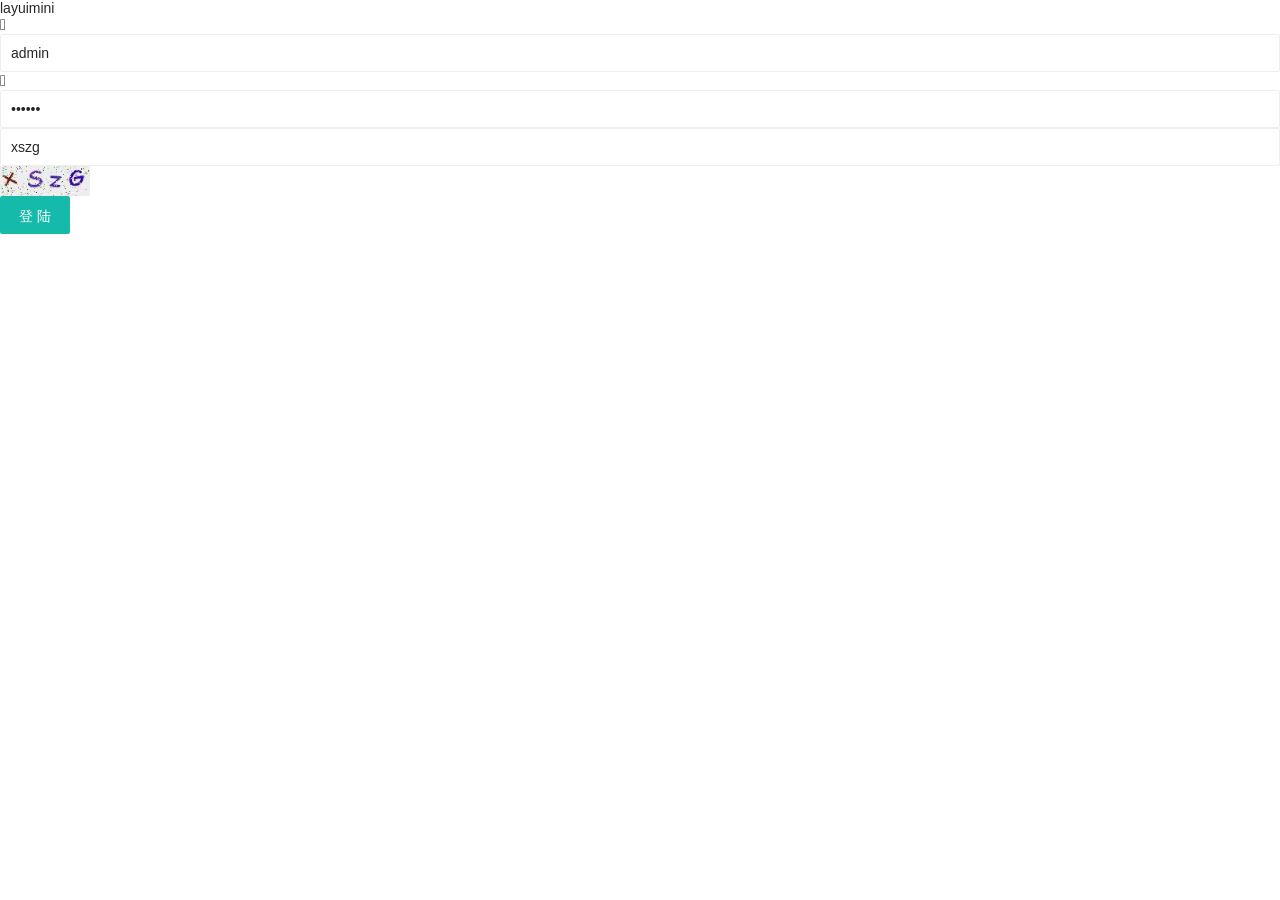
==== src/main/webapp/Login/login.html @ 63999e8e "version:1.0.1 by:xhonell description:1、导入layui框架 2、完成baseServlet工具类 3、完成登录界面 bug:数据库连接池无法自动回收连接" ====
<!DOCTYPE html>
<html>
<head>
    <meta charset="UTF-8">
    <title>养老院系统</title>
    <meta http-equiv="X-UA-Compatible" content="IE=edge,chrome=1">
    <meta http-equiv="Access-Control-Allow-Origin" content="*">
    <meta name="viewport" content="width=device-width, initial-scale=1, maximum-scale=1">
    <meta name="apple-mobile-web-app-status-bar-style" content="black">
    <meta name="apple-mobile-web-app-capable" content="yes">
    <meta name="format-detection" content="telephone=no">
    <link rel="stylesheet" href="../lib/layui-v2.9.14/css/layui.css" media="all">
    <!--[if lt IE 9]>
    <script src="https://cdn.staticfile.org/html5shiv/r29/html5.min.js"></script>
    <script src="https://cdn.staticfile.org/respond.js/1.4.2/respond.min.js"></script>
    <![endif]-->
    <link rel="stylesheet" href="/Login/login.css">
</head>
<body>
<div id="container">
    <div></div>
    <div class="admin-login-background">
        <div class="admin-header">
            <span>layuimini</span>
        </div>
        <form class="layui-form" action="">
            <div>
                <i class="layui-icon layui-icon-username admin-icon"></i>
                <input type="text" name="username" placeholder="请输入用户名" autocomplete="off" class="layui-input admin-input admin-input-username" value="admin">
            </div>
            <div>
                <i class="layui-icon layui-icon-password admin-icon"></i>
                <input type="password" name="password" placeholder="请输入密码" autocomplete="off" class="layui-input admin-input" value="123456">
            </div>
            <div>
                <input type="text" name="captcha" placeholder="请输入验证码" autocomplete="off" class="layui-input admin-input admin-input-verify" value="xszg">
                <img class="admin-captcha" width="90" height="30" src="../images/captcha.jpg">
            </div>
            <button class="layui-btn admin-button" lay-submit="" lay-filter="login">登 陆</button>
        </form>
    </div>
</div>
<script src="../lib/layui-v2.9.14/layui.js" charset="utf-8"></script>
<script src="/js/jquery.js"></script>
<script src="/Login/login.js"></script>

</body>
</html>
---- src/main/webapp/lib/layui-v2.9.14/css/layui.css ----
/**
 * Layui
 * Classic modular Front-End UI library
 * MIT Licensed
 */


/** 初始化 **/
body,div,dl,dt,dd,ul,ol,li,h1,h2,h3,h4,h5,h6,input,button,textarea,p,blockquote,th,td,form,pre{margin: 0; padding: 0; -webkit-tap-highlight-color:rgba(0,0,0,0);}
a:active,a:hover{outline:0}
img{display: inline-block; border: none; vertical-align: middle;}
li{list-style:none;}
table{border-collapse: collapse; border-spacing: 0;}
h1,h2,h3,h4{font-weight: 700;}
h5,h6{font-weight: 500; font-size: 100%;}
button,input,select,textarea{font-size: 100%; }
input,button,textarea,select,optgroup,option{font-family: inherit; font-size: inherit; font-style: inherit; font-weight: inherit; outline: 0;}
pre{white-space: pre-wrap; white-space: -moz-pre-wrap; white-space: -pre-wrap; white-space: -o-pre-wrap; word-wrap: break-word;}

/** 初始化全局标签 **/
body{line-height: 1.6; color: #333; color: rgba(0,0,0,.85); font: 14px Helvetica Neue,Helvetica,PingFang SC,Tahoma,Arial,sans-serif;}
hr{height: 0; line-height: 0; margin: 10px 0; padding: 0; border: none; border-bottom: 1px solid #eee; clear: both; overflow: hidden; background: none;}
a{color: #333; text-decoration:none;}
a:hover{color: #777;}
a cite{font-style: normal; *cursor:pointer;}

/** 基础通用 **/
.layui-border-box, .layui-border-box *{box-sizing: border-box;}
/* 消除第三方ui可能造成的冲突 */.layui-box, .layui-box *{box-sizing: content-box;}
.layui-clear{clear: both; *zoom: 1;}
.layui-clear:after{content:'\20'; clear:both; *zoom:1; display:block; height:0;}
.layui-clear-space{word-spacing: -5px;}
.layui-inline{position: relative; display: inline-block; *display:inline; *zoom:1; vertical-align: middle;}
/* 三角形 */.layui-edge{position: relative; display: inline-block; vertical-align: middle; width: 0; height: 0; border-width: 6px; border-style: dashed; border-color: transparent; overflow: hidden;}
.layui-edge-top{top: -4px; border-bottom-color: #999; border-bottom-style: solid;}
.layui-edge-right{border-left-color: #999; border-left-style: solid;}
.layui-edge-bottom{top: 2px; border-top-color: #999; border-top-style: solid;}
.layui-edge-left{border-right-color: #999; border-right-style: solid;}
/* 单行溢出省略 */.layui-elip{text-overflow: ellipsis; overflow: hidden; white-space: nowrap;}
/* 屏蔽选中 */.layui-unselect,.layui-icon, .layui-disabled{-moz-user-select: none; -webkit-user-select: none; -ms-user-select: none;}
/* 禁用 */.layui-disabled,.layui-disabled:hover{color: #d2d2d2 !important; cursor: not-allowed !important;}
/* 纯圆角 */.layui-circle{border-radius: 100%;}
.layui-show{display: block !important;}
.layui-hide{display: none !important;}
.layui-show-v{visibility: visible !important;}
.layui-hide-v{visibility: hidden !important;}

/** 图标字体 **/
@font-face {
  font-family: 'layui-icon';
  src: url('../font/iconfont.eot?v=282');
  src: url('../font/iconfont.eot?v=282#iefix') format('embedded-opentype'),
       url('../font/iconfont.woff2?v=282') format('woff2'),
       url('../font/iconfont.woff?v=282') format('woff'),
       url('../font/iconfont.ttf?v=282') format('truetype'),
       url('../font/iconfont.svg?v=282#layui-icon') format('svg');
}

.layui-icon{
  font-family:"layui-icon" !important;
  font-size: 16px;
  font-style: normal;
  -webkit-font-smoothing: antialiased;
  -moz-osx-font-smoothing: grayscale;
}

/* font-class */
.layui-icon-leaf:before{content: "\e701";}
.layui-icon-folder:before{content: "\eabe";}
.layui-icon-folder-open:before{content: "\eac1";}
.layui-icon-gitee:before{content: "\e69b";}
.layui-icon-github:before{content:"\e6a7"}
.layui-icon-disabled:before{content:"\e6cc"}
.layui-icon-moon:before{content:"\e6c2"}
.layui-icon-error:before{content:"\e693"}
.layui-icon-success:before{content:"\e697"}
.layui-icon-question:before{content:"\e699"}
.layui-icon-lock:before{content:"\e69a"}
.layui-icon-eye:before{content:"\e695"}
.layui-icon-eye-invisible:before{content:"\e696"}
.layui-icon-backspace:before{content:"\e694"}
.layui-icon-tips-fill:before{content:"\eb2e"}
.layui-icon-test:before{content:"\e692"}
.layui-icon-clear:before{content:"\e788"}
.layui-icon-heart-fill:before{content:"\e68f"}
.layui-icon-light:before{content:"\e748"}
.layui-icon-music:before{content:"\e690"}
.layui-icon-time:before{content:"\e68d"}
.layui-icon-ie:before{content:"\e7bb"}
.layui-icon-firefox:before{content:"\e686"}
.layui-icon-at:before{content:"\e687"}
.layui-icon-bluetooth:before{content:"\e689"}
.layui-icon-chrome:before{content:"\e68a"}
.layui-icon-edge:before{content:"\e68b"}
.layui-icon-heart:before{content:"\e68c"}
.layui-icon-key:before{content:"\e683"}
.layui-icon-android:before{content:"\e684"}
.layui-icon-mike:before{content:"\e6dc"}
.layui-icon-mute:before{content:"\e685"}
.layui-icon-gift:before{content:"\e627"}
.layui-icon-windows:before{content:"\e67f"}
.layui-icon-ios:before{content:"\e680"}
.layui-icon-logout:before{content:"\e682"}
.layui-icon-wifi:before{content:"\e7e0"}
.layui-icon-rss:before{content:"\e808"}
.layui-icon-email:before{content:"\e618"}
.layui-icon-reduce-circle:before{content:"\e616"}
.layui-icon-transfer:before{content:"\e691"}
.layui-icon-service:before{content:"\e626"}
.layui-icon-addition:before{content:"\e624"}
.layui-icon-subtraction:before{content:"\e67e"}
.layui-icon-slider:before{content:"\e714"}
.layui-icon-print:before{content:"\e66d"}
.layui-icon-export:before{content:"\e67d"}
.layui-icon-cols:before{content:"\e610"}
.layui-icon-screen-full:before{content:"\e622"}
.layui-icon-screen-restore:before{content:"\e758"}
.layui-icon-rate-half:before{content:"\e6c9"}
.layui-icon-rate-solid:before{content:"\e67a"}
.layui-icon-rate:before{content:"\e67b"}
.layui-icon-cellphone:before{content:"\e678"}
.layui-icon-vercode:before{content:"\e679"}
.layui-icon-login-weibo:before{content:"\e675"}
.layui-icon-login-qq:before{content:"\e676"}
.layui-icon-login-wechat:before{content:"\e677"}
.layui-icon-username:before{content:"\e66f"}
.layui-icon-password:before{content:"\e673"}
.layui-icon-refresh-3:before{content:"\e9aa"}
.layui-icon-auz:before{content:"\e672"}
.layui-icon-shrink-right:before{content:"\e668"}
.layui-icon-spread-left:before{content:"\e66b"}
.layui-icon-snowflake:before{content:"\e6b1"}
.layui-icon-tips:before{content:"\e702"}
.layui-icon-note:before{content:"\e66e"}
.layui-icon-senior:before{content:"\e674"}
.layui-icon-refresh-1:before{content:"\e666"}
.layui-icon-refresh:before{content:"\e669"}
.layui-icon-flag:before{content:"\e66c"}
.layui-icon-theme:before{content:"\e66a"}
.layui-icon-notice:before{content:"\e667"}
.layui-icon-console:before{content:"\e665"}
.layui-icon-website:before{content:"\e7ae"}
.layui-icon-face-surprised:before{content:"\e664"}
.layui-icon-set:before{content:"\e716"}
.layui-icon-template:before{content:"\e663"}
.layui-icon-app:before{content:"\e653"}
.layui-icon-template-1:before{content:"\e656"}
.layui-icon-home:before{content:"\e68e"}
.layui-icon-female:before{content:"\e661"}
.layui-icon-male:before{content:"\e662"}
.layui-icon-tread:before{content:"\e6c5"}
.layui-icon-praise:before{content:"\e6c6"}
.layui-icon-rmb:before{content:"\e65e"}
.layui-icon-more:before{content:"\e65f"}
.layui-icon-camera:before{content:"\e660"}
.layui-icon-cart-simple:before{content:"\e698"}
.layui-icon-face-cry:before{content:"\e69c"}
.layui-icon-face-smile:before{content:"\e6af"}
.layui-icon-survey:before{content:"\e6b2"}
.layui-icon-read:before{content:"\e705"}
.layui-icon-location:before{content:"\e715"}
.layui-icon-dollar:before{content:"\e659"}
.layui-icon-diamond:before{content:"\e735"}
.layui-icon-return:before{content:"\e65c"}
.layui-icon-camera-fill:before{content:"\e65d"}
.layui-icon-fire:before{content:"\e756"}
.layui-icon-more-vertical:before{content:"\e671"}
.layui-icon-cart:before{content:"\e657"}
.layui-icon-star-fill:before{content:"\e658"}
.layui-icon-prev:before{content:"\e65a"}
.layui-icon-next:before{content:"\e65b"}
.layui-icon-upload:before{content:"\e67c"}
.layui-icon-upload-drag:before{content:"\e681"}
.layui-icon-user:before{content:"\e770"}
.layui-icon-file-b:before{content:"\e655"}
.layui-icon-component:before{content:"\e857"}
.layui-icon-find-fill:before{content:"\e670"}
.layui-icon-loading:before{content:"\e63d"}
.layui-icon-loading-1:before{content:"\e63e"}
.layui-icon-add-1:before{content:"\e654"}
.layui-icon-pause:before{content:"\e651"}
.layui-icon-play:before{content:"\e652"}
.layui-icon-video:before{content:"\e6ed"}
.layui-icon-headset:before{content:"\e6fc"}
.layui-icon-voice:before{content:"\e688"}
.layui-icon-speaker:before{content:"\e645"}
.layui-icon-fonts-del:before{content:"\e64f"}
.layui-icon-fonts-html:before{content:"\e64b"}
.layui-icon-fonts-code:before{content:"\e64e"}
.layui-icon-fonts-strong:before{content:"\e62b"}
.layui-icon-unlink:before{content:"\e64d"}
.layui-icon-picture:before{content:"\e64a"}
.layui-icon-link:before{content:"\e64c"}
.layui-icon-face-smile-b:before{content:"\e650"}
.layui-icon-align-center:before{content:"\e647"}
.layui-icon-align-right:before{content:"\e648"}
.layui-icon-align-left:before{content:"\e649"}
.layui-icon-fonts-u:before{content:"\e646"}
.layui-icon-fonts-i:before{content:"\e644"}
.layui-icon-tabs:before{content:"\e62a"}
.layui-icon-circle:before{content:"\e63f"}
.layui-icon-radio:before{content:"\e643"}
.layui-icon-share:before{content:"\e641"}
.layui-icon-edit:before{content:"\e642"}
.layui-icon-delete:before{content:"\e640"}
.layui-icon-engine:before{content:"\e628"}
.layui-icon-chart-screen:before{content:"\e629"}
.layui-icon-chart:before{content:"\e62c"}
.layui-icon-table:before{content:"\e62d"}
.layui-icon-tree:before{content:"\e62e"}
.layui-icon-upload-circle:before{content:"\e62f"}
.layui-icon-templeate-1:before{content:"\e630"}
.layui-icon-util:before{content:"\e631"}
.layui-icon-layouts:before{content:"\e632"}
.layui-icon-prev-circle:before{content:"\e633"}
.layui-icon-carousel:before{content:"\e634"}
.layui-icon-code-circle:before{content:"\e635"}
.layui-icon-water:before{content:"\e636"}
.layui-icon-date:before{content:"\e637"}
.layui-icon-layer:before{content:"\e638"}
.layui-icon-fonts-clear:before{content:"\e639"}
.layui-icon-dialogue:before{content:"\e63a"}
.layui-icon-cellphone-fine:before{content:"\e63b"}
.layui-icon-form:before{content:"\e63c"}
.layui-icon-file:before{content:"\e621"}
.layui-icon-triangle-r:before{content:"\e623"}
.layui-icon-triangle-d:before{content:"\e625"}
.layui-icon-set-sm:before{content:"\e620"}
.layui-icon-add-circle:before{content:"\e61f"}
.layui-icon-layim-download:before{content:"\e61e"}
.layui-icon-layim-uploadfile:before{content:"\e61d"}
.layui-icon-404:before{content:"\e61c"}
.layui-icon-about:before{content:"\e60b"}
.layui-icon-layim-theme:before{content:"\e61b"}
.layui-icon-down:before{content:"\e61a"}
.layui-icon-up:before{content:"\e619"}
.layui-icon-circle-dot:before{content:"\e617"}
.layui-icon-set-fill:before{content:"\e614"}
.layui-icon-search:before{content:"\e615"}
.layui-icon-friends:before{content:"\e612"}
.layui-icon-group:before{content:"\e613"}
.layui-icon-reply-fill:before{content:"\e611"}
.layui-icon-menu-fill:before{content:"\e60f"}
.layui-icon-face-smile-fine:before{content:"\e60c"}
.layui-icon-picture-fine:before{content:"\e60d"}
.layui-icon-log:before{content:"\e60e"}
.layui-icon-list:before{content:"\e60a"}
.layui-icon-release:before{content:"\e609"}
.layui-icon-add-circle-fine:before{content:"\e608"}
.layui-icon-ok:before{content:"\e605"}
.layui-icon-help:before{content:"\e607"}
.layui-icon-chat:before{content:"\e606"}
.layui-icon-top:before{content:"\e604"}
.layui-icon-right:before{content:"\e602"}
.layui-icon-left:before{content:"\e603"}
.layui-icon-star:before{content:"\e600"}
.layui-icon-download-circle:before{content:"\e601"}
.layui-icon-close:before{content:"\1006"}
.layui-icon-close-fill:before{content:"\1007"}
.layui-icon-ok-circle:before{content:"\1005"}


/* 基本布局 */
.layui-main{position: relative; width: 1160px; margin: 0 auto;}
.layui-header{position: relative; z-index: 1000; height: 60px;}
.layui-header a:hover{transition: all .5s; -webkit-transition: all .5s;}
.layui-side{position: fixed; left: 0; top: 0; bottom: 0; z-index: 999; width: 200px; overflow-x: hidden;}
.layui-side-scroll{position: relative; width: 220px; height: 100%; overflow-x: hidden;}
.layui-body{position: relative; left: 200px; right: 0; top: 0; bottom: 0; z-index: 900; width: auto; box-sizing: border-box;}

/* 后台框架大布局 */
.layui-layout-body{overflow-x: hidden;}
.layui-layout-admin .layui-header{position: fixed; top: 0; left: 0; right: 0; background-color: #23292e;}
.layui-layout-admin .layui-side{top: 60px; width: 200px; overflow-x: hidden;}
.layui-layout-admin .layui-body{position: absolute; top: 60px; padding-bottom: 44px;}
.layui-layout-admin .layui-main{width: auto; margin: 0 15px;}
.layui-layout-admin .layui-footer{position: fixed; left: 200px; right: 0; bottom: 0; z-index: 990; height: 44px; line-height: 44px; padding: 0 15px; box-shadow: -1px 0 4px rgb(0 0 0 / 12%); background-color: #fafafa;}
.layui-layout-admin .layui-logo{position: absolute; left: 0; top: 0; width: 200px; height: 100%; line-height: 60px; text-align: center; color: #16baaa; font-size: 16px; box-shadow: 0 1px 2px 0 rgb(0 0 0 / 15%);}
.layui-layout-admin .layui-header .layui-nav{background: none;}
.layui-layout-left{position: absolute !important; left: 200px; top: 0;}
.layui-layout-right{position: absolute !important; right: 0; top: 0;}


/* 栅格布局 */
.layui-container{position: relative; margin: 0 auto; box-sizing: border-box;}
.layui-fluid{position: relative; margin: 0 auto; padding: 0 15px;}

.layui-row:before, .layui-row:after{content: ""; display: block; clear: both;}
.layui-col-xs1, .layui-col-xs2, .layui-col-xs3, .layui-col-xs4, .layui-col-xs5, .layui-col-xs6, .layui-col-xs7, .layui-col-xs8, .layui-col-xs9, .layui-col-xs10, .layui-col-xs11, .layui-col-xs12
,.layui-col-sm1, .layui-col-sm2, .layui-col-sm3, .layui-col-sm4, .layui-col-sm5, .layui-col-sm6, .layui-col-sm7, .layui-col-sm8, .layui-col-sm9, .layui-col-sm10, .layui-col-sm11, .layui-col-sm12
,.layui-col-md1, .layui-col-md2, .layui-col-md3, .layui-col-md4, .layui-col-md5, .layui-col-md6, .layui-col-md7, .layui-col-md8, .layui-col-md9, .layui-col-md10, .layui-col-md11, .layui-col-md12
,.layui-col-lg1, .layui-col-lg2, .layui-col-lg3, .layui-col-lg4, .layui-col-lg5, .layui-col-lg6, .layui-col-lg7, .layui-col-lg8, .layui-col-lg9, .layui-col-lg10, .layui-col-lg11, .layui-col-lg12
,.layui-col-xl1, .layui-col-xl2, .layui-col-xl3, .layui-col-xl4, .layui-col-xl5, .layui-col-xl6, .layui-col-xl7, .layui-col-xl8, .layui-col-xl9, .layui-col-xl10, .layui-col-xl11, .layui-col-xl12
{position: relative; display: block; box-sizing: border-box;}

.layui-col-xs1, .layui-col-xs2, .layui-col-xs3, .layui-col-xs4, .layui-col-xs5, .layui-col-xs6, .layui-col-xs7, .layui-col-xs8, .layui-col-xs9, .layui-col-xs10, .layui-col-xs11, .layui-col-xs12{float: left;}
.layui-col-xs1{width: 8.33333333%;}
.layui-col-xs2{width: 16.66666667%;}
.layui-col-xs3{width: 25%;}
.layui-col-xs4{width: 33.33333333%;}
.layui-col-xs5{width: 41.66666667%;}
.layui-col-xs6{width: 50%;}
.layui-col-xs7{width: 58.33333333%;}
.layui-col-xs8{width: 66.66666667%;}
.layui-col-xs9{width: 75%;}
.layui-col-xs10{width: 83.33333333%;}
.layui-col-xs11{width: 91.66666667%;}
.layui-col-xs12{width: 100%;}

.layui-col-xs-offset1{margin-left: 8.33333333%;}
.layui-col-xs-offset2{margin-left: 16.66666667%;}
.layui-col-xs-offset3{margin-left: 25%;}
.layui-col-xs-offset4{margin-left: 33.33333333%;}
.layui-col-xs-offset5{margin-left: 41.66666667%;}
.layui-col-xs-offset6{margin-left: 50%;}
.layui-col-xs-offset7{margin-left: 58.33333333%;}
.layui-col-xs-offset8{margin-left: 66.66666667%;}
.layui-col-xs-offset9{margin-left: 75%;}
.layui-col-xs-offset10{margin-left: 83.33333333%;}
.layui-col-xs-offset11{margin-left: 91.66666667%;}
.layui-col-xs-offset12{margin-left: 100%;}

/* 超小屏幕 */
@media screen and (max-width: 767.98px) {
  .layui-container{padding: 0 15px;}
  .layui-hide-xs{display: none!important;}
  .layui-show-xs-block{display: block!important;}
  .layui-show-xs-inline{display: inline!important;}
  .layui-show-xs-inline-block{display: inline-block!important;}
}

/* 小型屏幕 */
@media screen and (min-width: 768px) {
  .layui-container{width: 720px;}
  .layui-hide-sm{display: none!important;}
  .layui-show-sm-block{display: block!important;}
  .layui-show-sm-inline{display: inline!important;}
  .layui-show-sm-inline-block{display: inline-block!important;}

  .layui-col-sm1, .layui-col-sm2, .layui-col-sm3, .layui-col-sm4, .layui-col-sm5, .layui-col-sm6, .layui-col-sm7, .layui-col-sm8, .layui-col-sm9, .layui-col-sm10, .layui-col-sm11, .layui-col-sm12{float: left;}
  .layui-col-sm1{width: 8.33333333%;}
  .layui-col-sm2{width: 16.66666667%;}
  .layui-col-sm3{width: 25%;}
  .layui-col-sm4{width: 33.33333333%;}
  .layui-col-sm5{width: 41.66666667%;}
  .layui-col-sm6{width: 50%;}
  .layui-col-sm7{width: 58.33333333%;}
  .layui-col-sm8{width: 66.66666667%;}
  .layui-col-sm9{width: 75%;}
  .layui-col-sm10{width: 83.33333333%;}
  .layui-col-sm11{width: 91.66666667%;}
  .layui-col-sm12{width: 100%;}
  /* 列偏移 */
  .layui-col-sm-offset1{margin-left: 8.33333333%;}
  .layui-col-sm-offset2{margin-left: 16.66666667%;}
  .layui-col-sm-offset3{margin-left: 25%;}
  .layui-col-sm-offset4{margin-left: 33.33333333%;}
  .layui-col-sm-offset5{margin-left: 41.66666667%;}
  .layui-col-sm-offset6{margin-left: 50%;}
  .layui-col-sm-offset7{margin-left: 58.33333333%;}
  .layui-col-sm-offset8{margin-left: 66.66666667%;}
  .layui-col-sm-offset9{margin-left: 75%;}
  .layui-col-sm-offset10{margin-left: 83.33333333%;}
  .layui-col-sm-offset11{margin-left: 91.66666667%;}
  .layui-col-sm-offset12{margin-left: 100%;}
}
/* 中型屏幕 */
@media screen and (min-width: 992px) {
  .layui-container{width: 960px;}
  .layui-hide-md{display: none!important;}
  .layui-show-md-block{display: block!important;}
  .layui-show-md-inline{display: inline!important;}
  .layui-show-md-inline-block{display: inline-block!important;}

  .layui-col-md1, .layui-col-md2, .layui-col-md3, .layui-col-md4, .layui-col-md5, .layui-col-md6, .layui-col-md7, .layui-col-md8, .layui-col-md9, .layui-col-md10, .layui-col-md11, .layui-col-md12{float: left;}
  .layui-col-md1{width: 8.33333333%;}
  .layui-col-md2{width: 16.66666667%;}
  .layui-col-md3{width: 25%;}
  .layui-col-md4{width: 33.33333333%;}
  .layui-col-md5{width: 41.66666667%;}
  .layui-col-md6{width: 50%;}
  .layui-col-md7{width: 58.33333333%;}
  .layui-col-md8{width: 66.66666667%;}
  .layui-col-md9{width: 75%;}
  .layui-col-md10{width: 83.33333333%;}
  .layui-col-md11{width: 91.66666667%;}
  .layui-col-md12{width: 100%;}
  /* 列偏移 */
  .layui-col-md-offset1{margin-left: 8.33333333%;}
  .layui-col-md-offset2{margin-left: 16.66666667%;}
  .layui-col-md-offset3{margin-left: 25%;}
  .layui-col-md-offset4{margin-left: 33.33333333%;}
  .layui-col-md-offset5{margin-left: 41.66666667%;}
  .layui-col-md-offset6{margin-left: 50%;}
  .layui-col-md-offset7{margin-left: 58.33333333%;}
  .layui-col-md-offset8{margin-left: 66.66666667%;}
  .layui-col-md-offset9{margin-left: 75%;}
  .layui-col-md-offset10{margin-left: 83.33333333%;}
  .layui-col-md-offset11{margin-left: 91.66666667%;}
  .layui-col-md-offset12{margin-left: 100%;}
}
/* 大型屏幕 */
@media screen and (min-width: 1200px) {
  .layui-container{width: 1150px;}
  .layui-hide-lg{display: none!important;}
  .layui-show-lg-block{display: block!important;}
  .layui-show-lg-inline{display: inline!important;}
  .layui-show-lg-inline-block{display: inline-block!important;}

  .layui-col-lg1, .layui-col-lg2, .layui-col-lg3, .layui-col-lg4, .layui-col-lg5, .layui-col-lg6, .layui-col-lg7, .layui-col-lg8, .layui-col-lg9, .layui-col-lg10, .layui-col-lg11, .layui-col-lg12{float: left;}
  .layui-col-lg1{width: 8.33333333%;}
  .layui-col-lg2{width: 16.66666667%;}
  .layui-col-lg3{width: 25%;}
  .layui-col-lg4{width: 33.33333333%;}
  .layui-col-lg5{width: 41.66666667%;}
  .layui-col-lg6{width: 50%;}
  .layui-col-lg7{width: 58.33333333%;}
  .layui-col-lg8{width: 66.66666667%;}
  .layui-col-lg9{width: 75%;}
  .layui-col-lg10{width: 83.33333333%;}
  .layui-col-lg11{width: 91.66666667%;}
  .layui-col-lg12{width: 100%;}
  /* 列偏移 */
  .layui-col-lg-offset1{margin-left: 8.33333333%;}
  .layui-col-lg-offset2{margin-left: 16.66666667%;}
  .layui-col-lg-offset3{margin-left: 25%;}
  .layui-col-lg-offset4{margin-left: 33.33333333%;}
  .layui-col-lg-offset5{margin-left: 41.66666667%;}
  .layui-col-lg-offset6{margin-left: 50%;}
  .layui-col-lg-offset7{margin-left: 58.33333333%;}
  .layui-col-lg-offset8{margin-left: 66.66666667%;}
  .layui-col-lg-offset9{margin-left: 75%;}
  .layui-col-lg-offset10{margin-left: 83.33333333%;}
  .layui-col-lg-offset11{margin-left: 91.66666667%;}
  .layui-col-lg-offset12{margin-left: 100%;}
}
/* 超大屏幕 */
@media screen and (min-width: 1400px) {
  .layui-container{width: 1330px;}
  .layui-hide-xl{display: none!important;}
  .layui-show-xl-block{display: block!important;}
  .layui-show-xl-inline{display: inline!important;}
  .layui-show-xl-inline-block{display: inline-block!important;}

  .layui-col-xl1, .layui-col-xl2, .layui-col-xl3, .layui-col-xl4, .layui-col-xl5, .layui-col-xl6, .layui-col-xl7, .layui-col-xl8, .layui-col-xl9, .layui-col-xl10, .layui-col-xl11, .layui-col-xl12{float: left;}
  .layui-col-xl1{width: 8.33333333%;}
  .layui-col-xl2{width: 16.66666667%;}
  .layui-col-xl3{width: 25%;}
  .layui-col-xl4{width: 33.33333333%;}
  .layui-col-xl5{width: 41.66666667%;}
  .layui-col-xl6{width: 50%;}
  .layui-col-xl7{width: 58.33333333%;}
  .layui-col-xl8{width: 66.66666667%;}
  .layui-col-xl9{width: 75%;}
  .layui-col-xl10{width: 83.33333333%;}
  .layui-col-xl11{width: 91.66666667%;}
  .layui-col-xl12{width: 100%;}
  /* 列偏移 */
  .layui-col-xl-offset1{margin-left: 8.33333333%;}
  .layui-col-xl-offset2{margin-left: 16.66666667%;}
  .layui-col-xl-offset3{margin-left: 25%;}
  .layui-col-xl-offset4{margin-left: 33.33333333%;}
  .layui-col-xl-offset5{margin-left: 41.66666667%;}
  .layui-col-xl-offset6{margin-left: 50%;}
  .layui-col-xl-offset7{margin-left: 58.33333333%;}
  .layui-col-xl-offset8{margin-left: 66.66666667%;}
  .layui-col-xl-offset9{margin-left: 75%;}
  .layui-col-xl-offset10{margin-left: 83.33333333%;}
  .layui-col-xl-offset11{margin-left: 91.66666667%;}
  .layui-col-xl-offset12{margin-left: 100%;}
}

/* 列间隔 */
.layui-col-space1{margin: -0.5px;}
.layui-col-space1>*{padding: 0.5px;}
.layui-col-space2{margin: -1px;}
.layui-col-space2>*{padding: 1px;}
.layui-col-space4{margin: -2px;}
.layui-col-space4>*{padding: 2px;}
.layui-col-space5{margin: -2.5px;}
.layui-col-space5>*{padding: 2.5px;}
.layui-col-space6{margin: -3px;}
.layui-col-space6>*{padding: 3px;}
.layui-col-space8{margin: -4px;}
.layui-col-space8>*{padding: 4px;}
.layui-col-space10{margin: -5px;}
.layui-col-space10>*{padding: 5px;}
.layui-col-space12{margin: -6px;}
.layui-col-space12>*{padding: 6px;}
.layui-col-space14{margin: -7px;}
.layui-col-space14>*{padding: 7px;}
.layui-col-space15{margin: -7.5px;}
.layui-col-space15>*{padding: 7.5px;}
.layui-col-space16{margin: -8px;}
.layui-col-space16>*{padding: 8px;}
.layui-col-space18{margin: -9px;}
.layui-col-space18>*{padding: 9px;}
.layui-col-space20{margin: -10px;}
.layui-col-space20>*{padding: 10px;}
.layui-col-space22{margin: -11px;}
.layui-col-space22>*{padding: 11px;}
.layui-col-space24{margin: -12px;}
.layui-col-space24>*{padding: 12px;}
.layui-col-space25{margin: -12.5px;}
.layui-col-space25>*{padding: 12.5px;}
.layui-col-space26{margin: -13px;}
.layui-col-space26>*{padding: 13px;}
.layui-col-space28{margin: -14px;}
.layui-col-space28>*{padding: 14px;}
.layui-col-space30{margin: -15px;}
.layui-col-space30>*{padding: 15px;}
.layui-col-space32{margin: -16px;}
.layui-col-space32>*{padding: 16px;}


/* 内边距  */
.layui-padding-1{padding: 4px !important;}
.layui-padding-2{padding: 8px !important;}
.layui-padding-3{padding: 16px !important;}
.layui-padding-4{padding: 32px !important;}
.layui-padding-5{padding: 48px !important;}

/* 外边距  */
.layui-margin-1{margin: 4px !important;}
.layui-margin-2{margin: 8px !important;}
.layui-margin-3{margin: 16px !important;}
.layui-margin-4{margin: 32px !important;}
.layui-margin-5{margin: 48px !important;}


/*
 * 页面元素
 */

.layui-btn,
.layui-input,
.layui-select,
.layui-textarea,
.layui-upload-button{outline: none; -webkit-appearance: none; transition: all .3s; -webkit-transition: all .3s; box-sizing: border-box;}

/* 引用 */
.layui-elem-quote{margin-bottom: 10px; padding: 15px; line-height: 1.8; border-left: 5px solid #16b777; border-radius: 0 2px 2px 0; background-color: #fafafa;}
.layui-quote-nm{border-style: solid; border-width: 1px; border-left-width: 5px; background: none;}

/* 字段集合 */
.layui-elem-field{margin-bottom: 10px; padding: 0; border-width: 1px; border-style: solid;}
.layui-elem-field legend{margin-left: 20px; padding: 0 10px; font-size: 20px;}
.layui-field-title{margin: 16px 0; border-width: 0; border-top-width: 1px;}
.layui-field-box{padding: 15px;}
.layui-field-title .layui-field-box{padding: 10px 0;}

/* 进度条 */
.layui-progress{position: relative; height: 6px; border-radius: 20px; background-color: #eee;}
.layui-progress-bar{position: absolute; left: 0; top: 0; width: 0; max-width: 100%; height: 6px; border-radius: 20px; text-align: right; background-color: #16b777; transition: all .3s; -webkit-transition: all .3s;}
.layui-progress-big,
.layui-progress-big .layui-progress-bar{height: 18px; line-height: 18px;}
.layui-progress-text{position: relative; top: -20px; line-height: 18px; font-size: 12px; color: #5F5F5F}
.layui-progress-big .layui-progress-text{position: static; padding: 0 10px; color: #fff;}


/*
 * 面板
 */


/* 折叠面板 */
.layui-collapse{border-width: 1px; border-style: solid; border-radius: 2px;}
.layui-colla-item,
.layui-colla-content{border-top-width: 1px; border-top-style: solid;}
.layui-colla-item:first-child{border-top: none;}
.layui-colla-title{position: relative; height: 42px; line-height: 42px; padding: 0 15px 0 35px; color: #333; background-color: #fafafa; cursor: pointer; font-size: 14px; overflow: hidden;}
.layui-colla-content{display: none; padding: 10px 15px; line-height: 1.6; color: #5F5F5F;}
.layui-colla-icon{position: absolute; left: 15px; top: 0; font-size: 14px;}

/* 卡片面板 */
.layui-card{margin-bottom: 15px; border-radius: 2px; background-color: #fff; box-shadow: 0 1px 2px 0 rgba(0,0,0,.05);}
.layui-card:last-child{margin-bottom: 0;}
.layui-card-header{position: relative; height: 42px; line-height: 42px; padding: 0 15px; border-bottom: 1px solid #f8f8f8; color: #333; border-radius: 2px 2px 0 0; font-size: 14px;}
.layui-card-body{position: relative; padding: 10px 15px; line-height: 24px;}
.layui-card-body[pad15]{padding: 15px;}
.layui-card-body[pad20]{padding: 20px;}
.layui-card-body .layui-table{margin: 5px 0;}
.layui-card .layui-tab{margin: 0;}

/* 常规面板 */
.layui-panel{position: relative; border-width: 1px; border-style: solid; border-radius: 2px; box-shadow: 1px 1px 4px rgb(0 0 0 / 8%); background-color: #fff; color: #5F5F5F;}

/* 窗口面板 */
.layui-panel-window{position: relative; padding: 15px; border-radius: 0; border-top: 5px solid #eee; background-color: #fff;}

/* 其它辅助 */
.layui-auxiliar-moving{position: fixed; left: 0; right: 0; top: 0; bottom: 0; width: 100%; height: 100%; background: none; z-index: 9999999999; -moz-user-select: none; -webkit-user-select: none; -ms-user-select: none; user-select: none;}
.layui-scrollbar-hide{overflow: hidden !important;}


/*
 * 默认主题
 */


/* 背景颜色 */
.layui-bg-red{background-color: #ff5722 !important; color: #fff!important;} /*赤*/
.layui-bg-orange{background-color: #ffb800!important; color: #fff!important;} /*橙*/
.layui-bg-green{background-color: #16baaa!important; color: #fff!important;} /*绿*/
.layui-bg-cyan{background-color: #2f4056!important; color: #fff!important;} /*藏青*/
.layui-bg-blue{background-color: #1e9fff!important; color: #fff!important;} /*蓝*/
.layui-bg-purple{background-color: #a233c6!important; color: #fff!important;} /*紫*/
.layui-bg-black{background-color: #2f363c!important; color: #fff!important;} /*深*/
.layui-bg-gray{background-color: #fafafa!important; color: #5F5F5F!important;} /*浅*/

/* 边框 */
.layui-border,
.layui-quote-nm,
.layui-elem-field,
.layui-collapse,
.layui-panel,
.layui-colla-item,
.layui-colla-content,
.layui-badge-rim,
.layui-tab-title,
.layui-tab-title .layui-this:after,
.layui-tab-bar,
.layui-tab-card,

.layui-input, .layui-textarea, .layui-select,
.layui-input-split,
.layui-form-pane .layui-form-label,
.layui-form-pane .layui-form-item[pane]{border-color: #eee;}

.layui-border{border-width: 1px; border-style: solid; color: #5F5F5F!important;}
.layui-border-red{border-width: 1px; border-style: solid; border-color: #ff5722!important; color: #ff5722!important;}
.layui-border-orange{border-width: 1px; border-style: solid; border-color: #ffb800!important; color: #ffb800!important;}
.layui-border-green{border-width: 1px; border-style: solid; border-color: #16baaa!important; color: #16baaa!important;}
.layui-border-cyan{border-width: 1px; border-style: solid; border-color: #2f4056!important; color: #2f4056!important;}
.layui-border-blue{border-width: 1px; border-style: solid; border-color: #1e9fff!important; color: #1e9fff!important;}
.layui-border-purple{border-width: 1px; border-style: solid; border-color: #a233c6!important; color: #a233c6!important;}
.layui-border-black{border-width: 1px; border-style: solid; border-color: #2f363c!important; color: #2f363c!important;}

/* 分割线边框 */
hr.layui-border-red,
hr.layui-border-orange,
hr.layui-border-green,
hr.layui-border-cyan,
hr.layui-border-blue,
hr.layui-border-purple,
hr.layui-border-black{border-width: 0 0 1px;}

/* 背景边框 */
.layui-timeline-item:before{background-color: #eee;}

/* 文本区域 */
.layui-text{line-height: 1.8; font-size: 14px;}
.layui-text h1,
.layui-text h2,
.layui-text h3,
.layui-text h4,
.layui-text h5,
.layui-text h6{color: #3A3A3A;}
.layui-text h1{font-size: 32px;}
.layui-text h2{font-size: 24px;}
.layui-text h3{font-size: 18px;}
.layui-text h4{font-size: 16px;}
.layui-text h5{font-size: 14px;}
.layui-text h6{font-size: 13px;}
.layui-text ul,
.layui-text ol{padding-left: 15px;}
.layui-text ul li{margin-top: 5px; list-style-type: disc;}
.layui-text ol li{margin-top: 5px; list-style-type: decimal;}
.layui-text-em,
.layui-word-aux{color: #999 !important; padding-left: 5px !important; padding-right: 5px !important;}
.layui-text p{margin: 15px 0;}
.layui-text p:first-child{margin-top: 0;}
.layui-text p:last-child{margin-bottom: 0;}
.layui-text a:not(.layui-btn){color: #01AAED;}
.layui-text a:not(.layui-btn):hover{text-decoration: underline;}
.layui-text blockquote:not(.layui-elem-quote){padding: 5px 15px; border-left: 5px solid #eee;}
.layui-text pre > code:not(.layui-code){padding: 15px; font-family: "Courier New",Consolas,"Lucida Console";}

/* 字体大小 */
.layui-font-12{font-size: 12px !important;}
.layui-font-13{font-size: 13px !important;}
.layui-font-14{font-size: 14px !important;}
.layui-font-16{font-size: 16px !important;}
.layui-font-18{font-size: 18px !important;}
.layui-font-20{font-size: 20px !important;}
.layui-font-22{font-size: 22px !important;}
.layui-font-24{font-size: 24px !important;}
.layui-font-26{font-size: 26px !important;}
.layui-font-28{font-size: 28px !important;}
.layui-font-30{font-size: 30px !important;}
.layui-font-32{font-size: 32px !important;}

/* 字体颜色 */
.layui-font-red{color: #ff5722 !important;} /*赤*/
.layui-font-orange{color: #ffb800!important;} /*橙*/
.layui-font-green{color: #16baaa!important;} /*绿*/
.layui-font-cyan{color: #2f4056!important;} /*藏青*/
.layui-font-blue{color: #01AAED!important;} /*蓝*/
.layui-font-purple{color: #a233c6 !important;} /*紫*/
.layui-font-black{color: #000!important;} /*深*/
.layui-font-gray{color: #c2c2c2!important;} /*浅*/



/*
 * 按钮
 */

.layui-btn{display: inline-block; vertical-align: middle; height: 38px; line-height: 38px; border: 1px solid transparent; padding: 0 18px; background-color: #16baaa; color: #fff; white-space: nowrap; text-align: center; font-size: 14px; border-radius: 2px; cursor: pointer; -moz-user-select: none; -webkit-user-select: none; -ms-user-select: none;}
.layui-btn:hover{opacity: 0.8; filter:alpha(opacity=80); color: #fff;}
.layui-btn:active{opacity: 1; filter:alpha(opacity=100);}
.layui-btn+.layui-btn{margin-left: 10px;}

/* 按钮容器 */
.layui-btn-container{word-spacing: -5px;}
.layui-btn-container .layui-btn{margin-right: 10px; margin-bottom: 10px; word-spacing: normal;}
.layui-btn-container .layui-btn+.layui-btn{margin-left: 0;}
.layui-table .layui-btn-container .layui-btn{margin-bottom: 9px;}


/* 圆角 */.layui-btn-radius{border-radius: 100px;}
.layui-btn .layui-icon{padding: 0 2px; vertical-align: middle\0; vertical-align: bottom;}

/* 原始 */.layui-btn-primary{border-color: #d2d2d2; background: none; color: #5F5F5F;}
.layui-btn-primary:hover{border-color: #16baaa; color: #333;}
/* 百搭 */.layui-btn-normal{background-color: #1e9fff;}
/* 暖色 */.layui-btn-warm{background-color: #ffb800;}
/* 警告 */.layui-btn-danger{background-color: #ff5722;}
/* 选中 */.layui-btn-checked{background-color: #16b777;}
/* 禁用 */.layui-btn-disabled, .layui-btn-disabled:hover, .layui-btn-disabled:active{border-color: #eee !important; background-color: #FBFBFB !important; color: #d2d2d2 !important; cursor: not-allowed !important; opacity: 1;}

/* 大型 */.layui-btn-lg{height: 44px; line-height: 44px; padding: 0 25px; font-size: 16px;}
/* 小型 */.layui-btn-sm{height: 30px; line-height: 30px; padding: 0 10px; font-size: 12px;}
/* 超小 */.layui-btn-xs{height: 22px; line-height: 22px; padding: 0 5px; font-size: 12px;}
.layui-btn-xs i{font-size: 12px !important;}
/* 按钮组 */.layui-btn-group{display: inline-block; vertical-align: middle; font-size: 0;}
.layui-btn-group .layui-btn{margin-left: 0!important; margin-right: 0!important; border-left: 1px solid rgba(255,255,255,.5); border-radius: 0;}
.layui-btn-group .layui-btn-primary{border-left: none;}
.layui-btn-group .layui-btn-primary:hover{border-color: #d2d2d2; color: #16baaa;}
.layui-btn-group .layui-btn:first-child{border-left: none; border-radius: 2px 0 0 2px;}
.layui-btn-group .layui-btn-primary:first-child{border-left: 1px solid #d2d2d2;}
.layui-btn-group .layui-btn:last-child{border-radius: 0 2px 2px 0;}
.layui-btn-group .layui-btn+.layui-btn{margin-left: 0;}
.layui-btn-group+.layui-btn-group{margin-left: 10px;}
/* 流体 */.layui-btn-fluid{width: 100%;}

/** 表单 **/
.layui-input, .layui-textarea, .layui-select{height: 38px; line-height: 1.3; line-height: 38px\9; border-width: 1px; border-style: solid; background-color: #fff; color: rgba(0,0,0,.85); border-radius: 2px;}
.layui-input::-webkit-input-placeholder,
.layui-textarea::-webkit-input-placeholder,
.layui-select::-webkit-input-placeholder{line-height: 1.3;}
.layui-input, .layui-textarea{display: block; width: 100%; padding-left: 10px;}
.layui-input:hover, .layui-textarea:hover{border-color: #d2d2d2 !important;}
.layui-input:focus, .layui-textarea:focus{border-color: #16b777 !important; box-shadow: 0 0 0 3px rgba(22,183,119,0.08);}
.layui-textarea{position: relative; min-height: 100px; height: auto; line-height: 20px; padding: 6px 10px; resize: vertical;}
.layui-input[disabled], .layui-textarea[disabled]{background-color: #fafafa;}
.layui-select{padding: 0 10px;}
.layui-form select,
.layui-form input[type=checkbox],
.layui-form input[type=radio]{display: none;}
.layui-form *[lay-ignore]{display: initial;}

.layui-form-item{position: relative; margin-bottom: 15px; clear: both; *zoom: 1;}
.layui-form-item:after{content:'\20'; clear: both; *zoom: 1; display: block; height:0;}
.layui-form-label{position: relative; float: left; display: block; padding: 9px 15px;  width: 80px; font-weight: 400; line-height: 20px; text-align: right;}
.layui-form-label-col{display: block; float: none; padding: 9px 0; line-height: 20px; text-align: left;}
.layui-form-item .layui-inline{margin-bottom: 5px; margin-right: 10px;}
.layui-input-block, .layui-input-inline{position: relative;}
.layui-input-block{margin-left: 110px; min-height: 36px;}
.layui-input-inline{display: inline-block; vertical-align: middle;}
.layui-form-item .layui-input-inline{float: left; width: 190px; margin-right: 10px;}
.layui-form-text .layui-input-inline{width: auto;}

/* 分割块 */
.layui-form-mid{position: relative; float: left; display: block; padding: 9px 0 !important; line-height: 20px; margin-right: 10px;}

/* 警告条 */
.layui-form-danger:focus,
.layui-form-danger+.layui-form-select .layui-input{border-color: #ff5722 !important; box-shadow: 0 0 0 3px rgba(255,87,34,0.08);}


/* 输入框点缀  */
.layui-input-prefix,
.layui-input-suffix,
.layui-input-split,
.layui-input-suffix .layui-input-affix{position: absolute; right: 0; top: 0; padding: 0 10px; width: 35px; height: 100%; text-align: center; transition: all .3s; box-sizing: border-box;}
.layui-input-prefix{left: 0; border-radius: 2px 0 0 2px;}
.layui-input-suffix{right: 0; border-radius: 0 2px 2px 0;}
.layui-input-split{border-width: 1px; border-style: solid;}
.layui-input-prefix .layui-icon,
.layui-input-suffix .layui-icon,
.layui-input-split .layui-icon{position: relative; font-size: 16px; color: #5F5F5F; transition: all .3s;}

/* 输入框前后置容器 */
.layui-input-group{position: relative; display: table; box-sizing: border-box;}
.layui-input-group>*{display: table-cell; vertical-align: middle; position: relative;}
.layui-input-group .layui-input{padding-right: 15px;}
.layui-input-group > .layui-input-prefix{width: auto; border-right: 0;}
.layui-input-group > .layui-input-suffix{width: auto; border-left: 0;}
.layui-input-group .layui-input-split{white-space: nowrap;}

/* 输入框前后缀容器 */
.layui-input-wrap{position: relative; line-height: 38px;}
.layui-input-wrap .layui-input{padding-right: 35px;;}
.layui-input-wrap .layui-input::-ms-clear,
.layui-input-wrap .layui-input::-ms-reveal{display: none;}
.layui-input-wrap .layui-input-prefix + .layui-input,
.layui-input-wrap .layui-input-prefix ~ * .layui-input{padding-left: 35px;}
.layui-input-wrap .layui-input-split + .layui-input,
.layui-input-wrap .layui-input-split ~ * .layui-input{padding-left: 45px;}
.layui-input-wrap .layui-input-prefix ~ .layui-form-select{position: static;}
.layui-input-wrap .layui-input-prefix,
.layui-input-wrap .layui-input-suffix,
.layui-input-wrap .layui-input-split{pointer-events: none;}
.layui-input-wrap .layui-input:hover + .layui-input-split{border-color: #d2d2d2;}
.layui-input-wrap .layui-input:focus + .layui-input-split{border-color: #16b777;}
.layui-input-wrap .layui-input.layui-form-danger:focus + .layui-input-split{border-color: #ff5722;}
.layui-input-wrap .layui-input-prefix.layui-input-split{border-width: 0; border-right-width: 1px;}
.layui-input-wrap .layui-input-suffix.layui-input-split{border-width: 0; border-left-width: 1px;}

/* 输入框动态点缀  */
.layui-input-affix{line-height: 38px;}
.layui-input-suffix .layui-input-affix{right: auto; left: -35px;}
.layui-input-affix .layui-icon{color: rgba(0,0,0,.8); pointer-events: auto!important; cursor: pointer;}
.layui-input-affix .layui-icon-clear{color: rgba(0,0,0,.3);}
.layui-input-affix .layui-icon:hover{color: rgba(0,0,0,.6);}

/* 数字输入框动态点缀  */
.layui-input-wrap .layui-input-number{width: 24px; padding: 0;}
.layui-input-wrap .layui-input-number .layui-icon{position: absolute; right: 0; width: 100%; height: 50%; line-height: normal; font-size: 12px;}
.layui-input-wrap .layui-input-number .layui-icon:before{position: absolute; left: 50%; top: 50%; margin-top: -6px; margin-left: -6px;}
.layui-input-wrap .layui-input-number .layui-icon-up{top: 0; border-bottom: 1px solid #eee;}
.layui-input-wrap .layui-input-number .layui-icon-down{bottom: 0;}
.layui-input-wrap .layui-input-number .layui-icon:hover{font-weight: 700;}
.layui-input-wrap .layui-input[type="number"]::-webkit-outer-spin-button,
.layui-input-wrap .layui-input[type="number"]::-webkit-inner-spin-button{-webkit-appearance: none !important;}
.layui-input-wrap .layui-input[type="number"]{-moz-appearance: textfield;}
.layui-input-wrap .layui-input[type="number"].layui-input-number-out-of-range{color:#ff5722;}



/* 下拉选择 */
.layui-form-select{position: relative; color: #5F5F5F;}
.layui-form-select .layui-input{padding-right: 30px; cursor: pointer;}
.layui-form-select .layui-edge{position: absolute; right: 10px; top: 50%; margin-top: -3px; cursor: pointer; border-width: 6px; border-top-color: #c2c2c2; border-top-style: solid; transition: all .3s; -webkit-transition: all .3s;}
.layui-form-select dl{display: none; position: absolute; left: 0; top: 42px; padding: 5px 0; z-index: 899; min-width: 100%; border: 1px solid #eee; max-height: 300px; overflow-y: auto; background-color: #fff; border-radius: 2px; box-shadow: 1px 1px 4px rgb(0 0 0 / 8%); box-sizing: border-box;}
.layui-form-select dl dt,
.layui-form-select dl dd{padding: 0 10px; line-height: 36px; white-space: nowrap; overflow: hidden; text-overflow: ellipsis;}
.layui-form-select dl dt{font-size: 12px; color: #999;}
.layui-form-select dl dd{cursor: pointer;}
.layui-form-select dl dd:hover{background-color: #f8f8f8; -webkit-transition: .5s all; transition: .5s all;}
.layui-form-select .layui-select-group dd{padding-left: 20px;}
.layui-form-select dl dd.layui-select-tips{padding-left: 10px !important; color: #999;}
.layui-form-select dl dd.layui-this{background-color: #f8f8f8; color: #16b777; font-weight: 700;}
/*.layui-form-select dl dd.layui-this{background-color: #f8f8f8; color: #16b777; font-weight: 700;}*/
.layui-form-select dl dd.layui-disabled{background-color: #fff;}
.layui-form-selected dl{display: block;}
.layui-form-selected .layui-edge{margin-top: -9px; -webkit-transform:rotate(180deg); transform: rotate(180deg);}
.layui-form-selected .layui-edge{margin-top: -3px\0; }
:root .layui-form-selected .layui-edge{margin-top: -9px\0/IE9;}
.layui-form-selectup dl{top: auto; bottom: 42px;}
.layui-select-none{margin: 5px 0; text-align: center; color: #999;}
.layui-select-panel-wrap {position: absolute; z-index: 99999999;}
.layui-select-panel-wrap dl{position: relative; display: block; top:0;}

.layui-select-disabled .layui-disabled{border-color: #eee !important;}
.layui-select-disabled .layui-edge{border-top-color: #d2d2d2}

/* 复选框 */
.layui-form-checkbox{position: relative; display: inline-block; vertical-align: middle; height: 30px; line-height: 30px; margin-right: 10px; padding-right: 30px; background-color: #fff; cursor: pointer; font-size: 0;  -webkit-transition: .1s linear; transition: .1s linear; box-sizing: border-box;}
.layui-form-checkbox:hover{}
.layui-form-checkbox > *{display: inline-block; vertical-align: middle;}
.layui-form-checkbox > div{padding: 0 11px; font-size: 14px; border-radius: 2px 0 0 2px; background-color: #d2d2d2; color: #fff; overflow: hidden; white-space: nowrap; text-overflow: ellipsis;}
.layui-form-checkbox > div > .layui-icon{line-height: normal}
.layui-form-checkbox:hover > div{background-color: #c2c2c2;}
.layui-form-checkbox > i{position: absolute; right: 0; top: 0; width: 30px; height: 100%; border: 1px solid #d2d2d2; border-left: none; border-radius: 0 2px 2px 0; color: #fff; color: rgba(255,255,255,0); font-size: 20px; text-align: center; box-sizing: border-box;}
.layui-form-checkbox:hover > i{border-color: #c2c2c2; color: #c2c2c2;}
.layui-form-checked,
.layui-form-checked:hover{border-color: #16b777;}
.layui-form-checked > div,
.layui-form-checked:hover > div{background-color: #16b777;}
.layui-form-checked > i,
.layui-form-checked:hover > i{color: #16b777;}
.layui-form-item .layui-form-checkbox{margin-top: 4px;}
.layui-form-checkbox.layui-checkbox-disabled > div{background-color: #eee !important;}
.layui-form *[lay-checkbox]{display: none;}

/* 复选框-默认风格 */
.layui-form-checkbox[lay-skin="primary"]{height: auto!important; line-height: normal!important; min-width: 18px; min-height: 18px; border: none!important; margin-right: 0; padding-left: 24px; padding-right: 0; background: none;}
.layui-form-checkbox[lay-skin="primary"] > div{margin-top: -1px; padding-left: 0; padding-right: 15px; line-height: 18px; background: none; color: #5F5F5F;}
.layui-form-checkbox[lay-skin="primary"] > i{right: auto; left: 0; width: 16px; height: 16px; line-height: 14px; border: 1px solid #d2d2d2; font-size: 12px; border-radius: 2px; background-color: #fff; -webkit-transition: .1s linear; transition: .1s linear;}
.layui-form-checkbox[lay-skin="primary"]:hover > i{border-color: #16b777; color: #fff;}
.layui-form-checked[lay-skin="primary"] > i{border-color: #16b777 !important; background-color: #16b777; color: #fff;}
.layui-checkbox-disabled[lay-skin="primary"] > div{background: none!important;}
.layui-form-checked.layui-checkbox-disabled[lay-skin="primary"] > i{background: #eee!important; border-color: #eee!important;}
.layui-checkbox-disabled[lay-skin="primary"]:hover > i{border-color: #d2d2d2;}
.layui-form-item .layui-form-checkbox[lay-skin="primary"]{margin-top: 10px;}
.layui-form-checkbox[lay-skin="primary"] > .layui-icon-indeterminate{border-color: #16b777;}
.layui-form-checkbox[lay-skin="primary"] > .layui-icon-indeterminate:before{content: ''; display: inline-block; vertical-align: middle; position: relative; width: 50%; height: 1px; margin: -1px auto 0; background-color: #16b777;}

/* 复选框-开关风格 */
.layui-form-switch{position: relative; display: inline-block; vertical-align: middle; height: 24px; line-height: 22px; min-width: 44px; padding: 0 5px; margin-top: 8px; border: 1px solid #d2d2d2; border-radius: 20px; cursor: pointer; box-sizing: border-box; background-color: #fff; -webkit-transition: .1s linear; transition: .1s linear;}
.layui-form-switch > i{position: absolute; left: 5px; top: 3px; width: 16px; height: 16px; border-radius: 20px; background-color: #d2d2d2; -webkit-transition: .1s linear; transition: .1s linear;}
.layui-form-switch > div{position: relative; top: 0; margin-left: 21px; padding: 0!important; text-align: center!important; color: #999!important; font-style: normal!important; font-size: 12px;}
.layui-form-onswitch{border-color: #16b777; background-color: #16b777;}
.layui-form-onswitch > i{left: 100%; margin-left: -21px; background-color: #fff;}
.layui-form-onswitch > div{margin-left: 0; margin-right: 21px; color: #fff!important;}

/* 无样式风格-根据模板自定义样式*/
.layui-form-checkbox[lay-skin="none"] *,
.layui-form-radio[lay-skin="none"] *{box-sizing: border-box;}
.layui-form-checkbox[lay-skin="none"],
.layui-form-radio[lay-skin="none"] {position: relative; min-height: 20px; margin: 0; padding: 0; height: auto; line-height: normal;}
.layui-form-checkbox[lay-skin="none"]>div,
.layui-form-radio[lay-skin="none"]>div{position: relative; top: 0; left: 0; cursor: pointer; z-index: 10; color: inherit; background-color: inherit;}
.layui-form-checkbox[lay-skin="none"]>i,
.layui-form-radio[lay-skin="none"]>i{display: none;}
.layui-form-checkbox[lay-skin="none"].layui-checkbox-disabled>div,
.layui-form-radio[lay-skin="none"].layui-radio-disabled>div{cursor: not-allowed;}

.layui-checkbox-disabled{border-color: #eee !important;}
.layui-checkbox-disabled > div{color: #c2c2c2!important;}
.layui-checkbox-disabled > i{border-color: #eee !important;}
.layui-checkbox-disabled:hover > i{color: #fff !important;}

/* 单选框 */
.layui-form-radio{display: inline-block; vertical-align: middle; line-height: 28px; margin: 6px 10px 0 0; padding-right: 10px; cursor: pointer; font-size: 0;}
.layui-form-radio > *{display: inline-block; vertical-align: middle; font-size: 14px;}
.layui-form-radio > i{margin-right: 8px; font-size: 22px; color: #c2c2c2;}
.layui-form-radioed,
.layui-form-radioed > i,
.layui-form-radio:hover > *{color: #16b777;}
.layui-radio-disabled > i{color: #eee !important;}
.layui-radio-disabled > *{color: #c2c2c2!important;}
.layui-form *[lay-radio]{display: none;}

/* 表单方框风格 */
.layui-form-pane .layui-form-label{width: 110px; padding: 8px 15px; height: 38px; line-height: 20px; border-width: 1px; border-style: solid; border-radius: 2px 0 0 2px; text-align: center; background-color: #fafafa; overflow: hidden; white-space: nowrap; text-overflow: ellipsis; box-sizing: border-box;}
.layui-form-pane .layui-input-inline{margin-left: -1px;}
.layui-form-pane .layui-input-block{margin-left: 110px; left: -1px;}
.layui-form-pane .layui-input{border-radius: 0 2px 2px 0;}
.layui-form-pane .layui-form-text .layui-form-label{float: none; width: 100%; border-radius: 2px; box-sizing: border-box; text-align: left;}
.layui-form-pane .layui-form-text .layui-input-inline{display: block; margin: 0; top: -1px; clear: both;}
.layui-form-pane .layui-form-text .layui-input-block{margin: 0; left: 0; top: -1px;}
.layui-form-pane .layui-form-text .layui-textarea{min-height: 100px; border-radius: 0 0 2px 2px;}
.layui-form-pane .layui-form-checkbox{margin: 4px 0 4px 10px;}
.layui-form-pane .layui-form-switch,
.layui-form-pane .layui-form-radio{margin-top: 6px; margin-left: 10px; }
.layui-form-pane .layui-form-item[pane]{position: relative; border-width: 1px; border-style: solid;}
.layui-form-pane .layui-form-item[pane] .layui-form-label{position: absolute; left: 0; top: 0; height: 100%; border-width: 0px; border-right-width: 1px;}
.layui-form-pane .layui-form-item[pane] .layui-input-inline{margin-left: 110px;}

/** 表单响应式 **/
@media screen and (max-width: 450px) {
  .layui-form-item .layui-form-label{text-overflow: ellipsis; overflow: hidden; white-space: nowrap;}
  .layui-form-item .layui-inline{display: block; margin-right: 0; margin-bottom: 20px; clear: both;}
  .layui-form-item .layui-inline:after{content:'\20'; clear:both; display:block; height:0;}
  .layui-form-item .layui-input-inline{display: block; float: none; left: -3px; width: auto !important; margin: 0 0 10px 112px; }
  .layui-form-item .layui-input-inline+.layui-form-mid{margin-left: 110px; top: -5px; padding: 0;}
  .layui-form-item .layui-form-checkbox{margin-right: 5px; margin-bottom: 5px;}
}

/** 分页 **/
.layui-laypage{display: inline-block; *display: inline; *zoom: 1; vertical-align: middle; margin: 10px 0; font-size: 0;}
.layui-laypage>a:first-child,
.layui-laypage>a:first-child em{border-radius: 2px 0 0 2px;}
.layui-laypage>a:last-child,
.layui-laypage>a:last-child em{border-radius: 0 2px 2px 0;}
.layui-laypage>*:first-child{margin-left: 0!important;}
.layui-laypage>*:last-child{margin-right: 0!important;}
.layui-laypage a,
.layui-laypage span,
.layui-laypage input,
.layui-laypage button,
.layui-laypage select{border: 1px solid #eee;}
.layui-laypage a,
.layui-laypage span{display: inline-block; *display: inline; *zoom: 1; vertical-align: middle; padding: 0 15px; height: 28px; line-height: 28px; margin: 0 -1px 5px 0; background-color: #fff; color: #333; font-size: 12px;}
.layui-laypage a[data-page]{color: #333;}
.layui-laypage a{text-decoration: none !important; cursor: pointer;}
.layui-laypage a:hover{color: #16baaa;}
.layui-laypage em{font-style: normal;}
.layui-laypage .layui-laypage-spr{color:#999; font-weight: 700;}
.layui-laypage .layui-laypage-curr{position: relative;}
.layui-laypage .layui-laypage-curr em{position: relative; color: #fff;}
.layui-laypage .layui-laypage-curr .layui-laypage-em{position: absolute; left: -1px; top: -1px; padding: 1px; width: 100%; height: 100%; background-color: #16baaa; }
.layui-laypage-em{border-radius: 2px;}
.layui-laypage-prev em,
.layui-laypage-next em{font-family: Sim sun; font-size: 16px;}

.layui-laypage .layui-laypage-count,
.layui-laypage .layui-laypage-limits,
.layui-laypage .layui-laypage-refresh,
.layui-laypage .layui-laypage-skip{margin-left: 10px; margin-right: 10px; padding: 0; border: none;}
.layui-laypage .layui-laypage-limits,
.layui-laypage .layui-laypage-refresh{vertical-align: top;}
.layui-laypage .layui-laypage-refresh i{font-size: 18px; cursor: pointer;}
.layui-laypage select{height: 22px; padding: 3px; border-radius: 2px; cursor: pointer;}
.layui-laypage .layui-laypage-skip{height: 30px; line-height: 30px; color: #999;}
.layui-laypage input, .layui-laypage button{height: 30px; line-height: 30px; border-radius: 2px; vertical-align: top;  background-color: #fff; box-sizing: border-box;}
.layui-laypage input{display: inline-block; width: 40px; margin: 0 10px; padding: 0 3px; text-align: center;}
.layui-laypage input:focus,
.layui-laypage select:focus{border-color: #16baaa!important;}
.layui-laypage button{margin-left: 10px; padding: 0 10px; cursor: pointer;}

/** 流加载 **/
.layui-flow-more{margin: 10px 0; text-align: center; color: #999; font-size: 14px; clear: both;}
.layui-flow-more a{ height: 32px; line-height: 32px;  }
.layui-flow-more a *{display: inline-block; vertical-align: top;}
.layui-flow-more a cite{padding: 0 20px; border-radius: 3px; background-color: #eee; color: #333; font-style: normal;}
.layui-flow-more a cite:hover{opacity: 0.8;}
.layui-flow-more a i{font-size: 30px; color: #737383;}

/** 表格 **/
.layui-table{width: 100%; margin: 10px 0; background-color: #fff; color: #5F5F5F;}
.layui-table tr{transition: all .3s; -webkit-transition: all .3s;}
.layui-table th{text-align: left; font-weight: 600;}

.layui-table thead tr,
.layui-table-header,
.layui-table-tool,
.layui-table-total,
.layui-table-total tr,
.layui-table-patch{}
.layui-table-mend{background-color: #fff;}
.layui-table-hover,
.layui-table-click,
.layui-table[lay-even] tbody tr:nth-child(even){background-color: #f8f8f8;}
.layui-table-checked{background-color: #dbfbf0;}
.layui-table-checked.layui-table-hover,
.layui-table-checked.layui-table-click{background-color: #abf8dd;}
.layui-table-disabled-transition *,
.layui-table-disabled-transition *:before,
.layui-table-disabled-transition *:after{-webkit-transition:none!important;-moz-transition:none!important;-o-transition:none!important;-ms-transition:none!important;transition:none!important}


.layui-table th,
.layui-table td,
.layui-table[lay-skin="line"],
.layui-table[lay-skin="row"],
.layui-table-view,
.layui-table-tool,
.layui-table-header,
.layui-table-col-set,
.layui-table-total,
.layui-table-page,
.layui-table-fixed-r,
.layui-table-mend,
.layui-table-tips-main,
.layui-table-grid-down{border-width: 1px; border-style: solid; border-color: #eee;}

.layui-table th, .layui-table td{position: relative; padding: 9px 15px; min-height: 20px; line-height: 20px;  font-size: 14px;}

.layui-table[lay-skin="line"] th, .layui-table[lay-skin="line"] td{border-width: 0; border-bottom-width: 1px;}
.layui-table[lay-skin="row"] th, .layui-table[lay-skin="row"] td{border-width: 0;border-right-width: 1px;}
.layui-table[lay-skin="nob"] th, .layui-table[lay-skin="nob"] td{border: none;}

.layui-table img{max-width:100px;}

/* 大表格 */
.layui-table[lay-size="lg"] th,
.layui-table[lay-size="lg"] td{padding-top: 15px; padding-right: 30px; padding-bottom: 15px; padding-left: 30px;}
.layui-table-view .layui-table[lay-size="lg"] .layui-table-cell{height: 50px; line-height: 40px;}

/* 小表格 */
.layui-table[lay-size="sm"] th,
.layui-table[lay-size="sm"] td{padding-top: 5px; padding-right: 10px; padding-bottom: 5px; padding-left: 10px; font-size: 12px;}
.layui-table-view .layui-table[lay-size="sm"] .layui-table-cell{height: 30px; line-height: 20px; padding-top: 5px; padding-left: 11px; padding-right: 11px;}

/* 数据表格 */
.layui-table[lay-data],
.layui-table[lay-options]{display: none;}
.layui-table-box{position: relative; overflow: hidden;}
.layui-table-view{clear: both;}
.layui-table-view .layui-table{position: relative; width: auto; margin: 0; border: 0; border-collapse: separate;}
.layui-table-view .layui-table[lay-skin="line"]{border-width: 0; border-right-width: 1px;}
.layui-table-view .layui-table[lay-skin="row"]{border-width: 0; border-bottom-width: 1px;}
.layui-table-view .layui-table th,
.layui-table-view .layui-table td{padding: 0; border-top: none; border-left: none;}
.layui-table-view .layui-table th [lay-event],
.layui-table-view .layui-table th.layui-unselect .layui-table-cell span{cursor: pointer;}
.layui-table-view .layui-table th span,
.layui-table-view .layui-table td{cursor: default;}
.layui-table-view .layui-table td[data-edit]{cursor: text;}
.layui-table-view .layui-table td[data-edit]:hover:after{position: absolute; left: 0; top: 0; width: 100%; height: 100%; box-sizing: border-box; border: 1px solid #16B777; pointer-events: none; content: "";}

.layui-table-view .layui-form-checkbox[lay-skin="primary"] i{width: 18px; height: 18px; line-height: 16px;}
.layui-table-view .layui-form-radio{line-height: 0; padding: 0;}
.layui-table-view .layui-form-radio>i{margin: 0; font-size: 20px;}
.layui-table-init{position: absolute; left: 0; top: 0; right: 0; bottom: 0; margin: 0; z-index: 199; transition: opacity .1s; user-select: none; opacity: 1;}
.layui-table-init.layui-hide-v{opacity: 0;}
.layui-table-loading-icon{position: absolute; width: 100%\0; left: 50%; left:auto\0; top: 50%; margin-top: -15px\0; transform: translate(-50%, -50%); transform: none\0; text-align: center;}
.layui-table-loading-icon .layui-icon{font-size: 30px; color: #c2c2c2;}
.layui-table-header{border-width: 0; border-bottom-width: 1px; overflow: hidden;}
.layui-table-header .layui-table{margin-bottom: -1px;}

.layui-table-column{position: relative; width: 100%; min-height: 41px; padding: 8px 16px; border-width: 0; border-bottom-width: 1px;}
.layui-table-column .layui-btn-container{margin-bottom: -8px;}
.layui-table-column .layui-btn-container .layui-btn{margin-right: 8px; margin-bottom: 8px;}

.layui-table-tool .layui-inline[lay-event]{position: relative; width: 26px; height: 26px; padding: 5px; line-height: 16px; margin-right: 10px; text-align: center; color: #333; border: 1px solid #ccc; cursor: pointer; -webkit-transition: .5s all; transition: .5s all;}
.layui-table-tool .layui-inline[lay-event]:hover{border: 1px solid #999;}
.layui-table-tool-temp{padding-right: 120px;}
.layui-table-tool-self{position: absolute; right: 17px; top: 10px;}
.layui-table-tool .layui-table-tool-self .layui-inline[lay-event]{margin: 0 0 0 10px;}
.layui-table-tool-panel{position: absolute; top: 29px; left: -1px; z-index: 399; padding: 5px 0 !important; min-width: 150px; min-height: 40px; border: 1px solid #d2d2d2; text-align: left; overflow-y: auto; background-color: #fff; box-shadow: 0 2px 4px rgba(0,0,0,.12);}
.layui-table-tool-panel li{padding: 0 10px; margin: 0 !important; line-height: 30px; list-style-type: none !important; white-space: nowrap; overflow: hidden; text-overflow: ellipsis; -webkit-transition: .5s all; transition: .5s all;}
.layui-table-tool-panel li .layui-form-checkbox[lay-skin="primary"]{width: 100%;}
.layui-table-tool-panel li:hover{background-color: #f8f8f8;}
.layui-table-tool-panel li .layui-form-checkbox[lay-skin="primary"]{padding-left: 28px;}
.layui-table-tool-panel li .layui-form-checkbox[lay-skin="primary"] i{position: absolute; left: 0; top: 0;}
.layui-table-tool-panel li .layui-form-checkbox[lay-skin="primary"] span{padding: 0;}
.layui-table-tool .layui-table-tool-self .layui-table-tool-panel{left: auto; right: -1px;}

.layui-table-col-set{position: absolute; right: 0; top: 0; width: 20px; height: 100%; border-width: 0; border-left-width: 1px; background-color: #fff;}

.layui-table-sort{width: 10px; height: 20px; margin-left: 5px; cursor: pointer!important;}
.layui-table-sort .layui-edge{position: absolute; left: 5px; border-width: 5px;}
.layui-table-sort .layui-table-sort-asc{top: 3px; border-top: none; border-bottom-style: solid; border-bottom-color: #b2b2b2;}
.layui-table-sort .layui-table-sort-asc:hover{border-bottom-color: #5F5F5F;}
.layui-table-sort .layui-table-sort-desc{bottom: 5px; border-bottom: none; border-top-style: solid; border-top-color: #b2b2b2;}
.layui-table-sort .layui-table-sort-desc:hover{border-top-color: #5F5F5F;}
.layui-table-sort[lay-sort="asc"] .layui-table-sort-asc{border-bottom-color: #000;}
.layui-table-sort[lay-sort="desc"] .layui-table-sort-desc{border-top-color: #000;}

.layui-table-cell{height: 38px; line-height: 28px; padding: 6px 15px; position: relative; overflow: hidden; text-overflow: ellipsis; white-space: nowrap; box-sizing: border-box;}
.layui-table-cell .layui-form-checkbox[lay-skin="primary"]{top: -1px; padding: 0;}
.layui-table-cell .layui-form-checkbox[lay-skin="primary"] > div{padding-left: 24px;}
.layui-table-cell .layui-table-link{color: #01AAED;}
.layui-table-cell .layui-btn{vertical-align: inherit;}
.layui-table-cell[align="center"]{-webkit-box-pack: center;}
.layui-table-cell[align="right"]{-webkit-box-pack: end;}

.laytable-cell-checkbox,
.laytable-cell-radio,
.laytable-cell-space,
.laytable-cell-numbers{text-align: center; -webkit-box-pack: center;}

.layui-table-body{position: relative; overflow: auto; margin-right: -1px; margin-bottom: -1px;}
.layui-table-body .layui-none{line-height: 26px; padding: 30px 15px; text-align: center; color: #999;}
.layui-table-fixed{position: absolute; left: 0; top: 0; z-index: 101;}
.layui-table-fixed .layui-table-body{overflow: hidden;}
.layui-table-fixed-l{box-shadow: 1px 0 8px rgba(0,0,0,.08);}
.layui-table-fixed-r{left: auto; right: -1px; border-width: 0; border-left-width: 1px; box-shadow: -1px 0 8px rgba(0,0,0,.08);}
.layui-table-fixed-r .layui-table-header{position: relative; overflow: visible;}
.layui-table-mend{position: absolute; right: -49px; top: 0; height: 100%; width: 50px; border-width: 0; border-left-width: 1px;}

.layui-table-tool{position: relative; width: 100%; min-height: 50px; line-height: 30px; padding: 10px 15px; border-width: 0; border-bottom-width: 1px; /*box-shadow: 0 1px 8px 0 rgb(0 0 0 / 8%);*/}
.layui-table-tool .layui-btn-container{margin-bottom: -10px;}

.layui-table-total{margin-bottom: -1px; border-width: 0; border-top-width: 1px; overflow: hidden;}


.layui-table-page{border-width: 0; border-top-width: 1px; margin-bottom: -1px; white-space: nowrap; overflow: hidden;}
.layui-table-page>div{height: 26px;}
.layui-table-page .layui-laypage{margin: 0;}
.layui-table-page .layui-laypage a,
.layui-table-page .layui-laypage span{height: 26px; line-height: 26px; margin-bottom: 10px; border: none; background: none;}
.layui-table-page .layui-laypage a,
.layui-table-page .layui-laypage span.layui-laypage-curr{padding: 0 12px;}
.layui-table-page .layui-laypage span{margin-left: 0; padding: 0;}
.layui-table-page .layui-laypage .layui-laypage-prev{margin-left: -11px!important;}
.layui-table-page .layui-laypage .layui-laypage-curr .layui-laypage-em{left: 0; top: 0; padding: 0;}
.layui-table-page .layui-laypage input,
.layui-table-page .layui-laypage button{height: 26px; line-height: 26px; }
.layui-table-page .layui-laypage input{width: 40px;}
.layui-table-page .layui-laypage button{padding: 0 10px;}
.layui-table-page select{height: 18px;}
.layui-table-pagebar{float: right; line-height: 23px;}
.layui-table-pagebar .layui-btn-sm{margin-top: -1px;}
.layui-table-pagebar .layui-btn-xs{margin-top: 2px;}

.layui-table-view select[lay-ignore]{display: inline-block;}
.layui-table-patch .layui-table-cell{padding: 0; width: 30px;}

.layui-table-edit{position: absolute; left: 0; top: 0; z-index: 189; min-width: 100%; min-height: 100%; padding: 5px 14px; border-radius: 0; box-shadow: 1px 1px 20px rgba(0,0,0,.15); background-color: #fff;}
.layui-table-edit:focus{border-color: #16b777!important;}
input.layui-input.layui-table-edit{height: 100%;}
select.layui-table-edit{padding: 0 0 0 10px; border-color: #d2d2d2;}
.layui-table-view .layui-form-switch,
.layui-table-view .layui-form-checkbox,
.layui-table-view .layui-form-radio{top: 0; margin: 0;}
.layui-table-view .layui-form-checkbox{top: -1px; height: 26px; line-height: 26px;}
.layui-table-view .layui-form-checkbox i{height: 26px;}

/* 展开溢出的单元格 */
.layui-table-grid .layui-table-cell{overflow: visible;}
.layui-table-grid-down{position: absolute; top: 0; right: 0; width: 24px; height: 100%; padding: 5px 0; border-width: 0; border-left-width: 1px; text-align: center; background-color: #fff; color: #999; cursor: pointer;}
.layui-table-grid-down .layui-icon{position: absolute; top: 50%; left: 50%; margin: -8px 0 0 -8px; font-size: 14px;}
.layui-table-grid-down:hover{background-color: #fbfbfb;}

/* 单元格多行展开风格  */
.layui-table-expanded{height: 95px;}
.layui-table-expanded .layui-table-cell,
.layui-table-view .layui-table[lay-size="sm"] .layui-table-expanded .layui-table-cell,
.layui-table-view .layui-table[lay-size="lg"] .layui-table-expanded .layui-table-cell{height: auto; max-height: 94px; white-space: normal; text-overflow: clip;}
.layui-table-cell-c{position: absolute; bottom: -10px; right: 50%; margin-right: -9px; width: 20px; height: 20px; line-height: 18px; cursor: pointer; text-align: center; background-color: #fff; border: 1px solid #eee; border-radius: 50%; z-index: 1000; transition: 0.3s all; font-size: 14px;}
.layui-table-cell-c:hover{border-color: #16b777;}
.layui-table-expanded td:hover .layui-table-cell{overflow: auto;}
.layui-table-main > .layui-table > tbody > tr:last-child > td > .layui-table-cell-c{bottom: 0;}

/* 单元格 TIPS 展开风格  */
body .layui-table-tips .layui-layer-content{background: none; padding: 0; box-shadow: 0 1px 6px rgba(0,0,0,.12);}
.layui-table-tips-main{margin: -49px 0 0 -1px; max-height: 150px; padding: 8px 15px; font-size: 14px; overflow-y: scroll; background-color: #fff; color: #5F5F5F;}
.layui-table-tips-c{position: absolute; right: -3px; top: -13px; width: 20px; height: 20px; padding: 3px; cursor: pointer; background-color: #5F5F5F; border-radius: 50%; color: #fff;}
.layui-table-tips-c:hover{background-color: #777;}
.layui-table-tips-c:before{position: relative; right: -2px;}


/** 树表 **/
.layui-table-tree-nodeIcon {max-width: 20px;}
.layui-table-tree-nodeIcon > * {width: 100%;}
.layui-table-tree-flexIcon,.layui-table-tree-nodeIcon {margin-right: 2px;}
.layui-table-tree-flexIcon {cursor: pointer;}

  /** 文件上传 **/
.layui-upload-file{display: none!important; opacity: .01; filter: Alpha(opacity=1);}
.layui-upload-list{margin: 11px 0;}
.layui-upload-choose{max-width: 200px; padding: 0 10px; color: #999; font-size: 14px; text-overflow: ellipsis; overflow: hidden; white-space: nowrap;}
.layui-upload-drag{position: relative; display: inline-block; padding: 30px; border: 1px dashed #e2e2e2; background-color: #fff; text-align: center; cursor: pointer; color: #999;}
.layui-upload-drag .layui-icon{font-size: 50px; color: #16baaa;}
.layui-upload-drag[lay-over]{border-color: #16baaa}
.layui-upload-form{display: inline-block;}
.layui-upload-iframe{position: absolute; width: 0; height: 0; border: 0; visibility: hidden}
.layui-upload-wrap{position: relative; display: inline-block; vertical-align: middle;}
.layui-upload-wrap .layui-upload-file{display: block!important; position: absolute; left: 0; top: 0; z-index: 10; font-size: 100px; width: 100%; height: 100%; opacity: .01; filter: Alpha(opacity=1); cursor: pointer;}
.layui-btn-container .layui-upload-choose{padding-left: 0;}


/* 基础菜单元素 */
.layui-menu{position: relative; margin: 5px 0; background-color: #fff; box-sizing: border-box;}
.layui-menu *{box-sizing: border-box;}
.layui-menu li,
.layui-menu-body-title,
.layui-menu-body-title a{padding: 5px 15px; color: initial}
.layui-menu li{position: relative; margin: 0 0 1px; line-height: 26px; color: rgba(0,0,0,.8); font-size: 14px; white-space: nowrap; cursor: pointer; transition: all .3s;}
.layui-menu li:hover{background-color: #f8f8f8; }
.layui-menu li.layui-disabled,
.layui-menu li.layui-disabled *{background: none !important; color: #d2d2d2 !important; cursor: not-allowed !important;}

.layui-menu-item-parent:hover>.layui-menu-body-panel{display: block; animation-name: layui-fadein; animation-duration: 0.3s; animation-fill-mode: both; animation-delay:.2s;}
.layui-menu-item-parent>.layui-menu-body-title,
.layui-menu-item-group>.layui-menu-body-title{padding-right: 38px;}

.layui-menu .layui-menu-item-group:hover,
.layui-menu .layui-menu-item-none:hover,
.layui-menu .layui-menu-item-divider:hover{background: none; cursor: default;}
.layui-menu .layui-menu-item-group>ul{margin: 5px 0 -5px;}
.layui-menu .layui-menu-item-group>.layui-menu-body-title{color: rgba(0,0,0,.35); user-select: none;}
.layui-menu .layui-menu-item-none{color: rgba(0,0,0,.35); cursor: default;}

.layui-menu .layui-menu-item-none{text-align: center;}
.layui-menu .layui-menu-item-divider{margin: 5px 0; padding: 0; height: 0; line-height: 0; border-bottom: 1px solid #eee; overflow: hidden;}

.layui-menu .layui-menu-item-up:hover,
.layui-menu .layui-menu-item-down:hover{cursor: pointer;}
.layui-menu .layui-menu-item-up>.layui-menu-body-title{ color: rgba(0,0,0,.8);}
.layui-menu .layui-menu-item-up>ul{visibility: hidden; height: 0; overflow: hidden;}
.layui-menu .layui-menu-item-down>.layui-menu-body-title>.layui-icon-down{transform: rotate(180deg);}
.layui-menu .layui-menu-item-up>.layui-menu-body-title>.layui-icon-up{transform: rotate(-180deg);}
.layui-menu .layui-menu-item-up>.layui-menu-body-title:hover>.layui-icon,
.layui-menu .layui-menu-item-down:hover>.layui-menu-body-title>.layui-icon{color: rgba(0,0,0,1);}
.layui-menu .layui-menu-item-down>ul{visibility: visible; height: auto;}

.layui-menu .layui-menu-item-checked,
.layui-menu .layui-menu-item-checked2{background-color: #f8f8f8!important; color: #16b777;}
.layui-menu .layui-menu-item-checked a,
.layui-menu .layui-menu-item-checked2 a{color: #16b777;}
.layui-menu .layui-menu-item-checked:after{position: absolute; right: -1px; top: 0; bottom: 0; border-right: 3px solid #16b777; content: "";}

.layui-menu-body-title{position: relative; margin: -5px -15px; overflow: hidden; text-overflow: ellipsis;}
.layui-menu-body-title a{display: block; margin: -5px -15px; color: rgba(0,0,0,.8);}
.layui-menu-body-title a:hover{transition: all .3s;}
.layui-menu-body-title>.layui-icon{position: absolute; right: 15px; top: 50%; margin-top: -6px; line-height: normal; font-size: 14px; transition: all .2s; -webkit-transition: all .2s;}
.layui-menu-body-title>.layui-icon:hover{transition: all .3s;}
.layui-menu-body-title>.layui-icon-right{right: 14px;}
.layui-menu-body-panel{display: none; position: absolute; top: -7px; left: 100%; z-index: 1000; margin-left: 13px; padding: 5px 0;}
.layui-menu-body-panel:before{content: ""; position: absolute; width: 20px; left: -16px; top: 0; bottom: 0;}
.layui-menu-body-panel-left{left: auto; right: 100%; margin: 0 13px 0;}
.layui-menu-body-panel-left:before{left: auto; right: -16px;}

.layui-menu-lg li{line-height: 32px;}
.layui-menu-lg li:hover,
.layui-menu-lg .layui-menu-body-title a:hover{background: none; color: #16b777;}
.layui-menu-lg li .layui-menu-body-panel{margin-left: 14px}
.layui-menu-lg li .layui-menu-body-panel-left{margin: 0 15px 0;}


/* 下拉菜单 */
.layui-dropdown{position: absolute; left: -999999px; top: -999999px; z-index: 77777777; margin: 5px 0; min-width: 100px;}
.layui-dropdown:before{content:""; position: absolute; width: 100%; height: 6px; left: 0; top: -6px;}
.layui-dropdown-shade{top: 0; left: 0; width: 100%; height: 100%; _height: expression(document.body.offsetHeight+"px"); position: fixed; _position: absolute; pointer-events: auto;}

/** 导航菜单 **/
.layui-nav{position: relative; padding: 0 15px; background-color: #2f363c; color: #fff; border-radius: 2px; font-size: 0; box-sizing: border-box;}
.layui-nav *{font-size: 14px;}
.layui-nav .layui-nav-item{position: relative; display: inline-block; *display: inline; *zoom: 1; margin-top: 0; list-style: none; vertical-align: middle; line-height: 60px;}
.layui-nav .layui-nav-item a{display: block; padding: 0 20px; color: #fff; color: rgba(255,255,255,.7); transition: all .3s; -webkit-transition: all .3s;}
.layui-nav-bar,
.layui-nav .layui-this:after{content: ""; position: absolute; left: 0; top: 0; width: 0; height: 3px; background-color: #16b777; transition: all .2s; -webkit-transition: all .2s; pointer-events: none;}
.layui-nav-bar{z-index: 1000;}
.layui-nav[lay-bar="disabled"] .layui-nav-bar{display: none;}
.layui-nav[lay-bar="disabled"].layui-this:after{}
.layui-nav .layui-this a,
.layui-nav .layui-nav-item a:hover{color: #fff; text-decoration: none;}
.layui-nav .layui-this:after{top: auto; bottom: 0; width: 100%;}
.layui-nav-img{width: 30px; height: 30px; margin-right: 10px; border-radius: 50%;}

.layui-nav .layui-nav-more{position: absolute; top: 0; right: 3px; left: auto !important; margin-top: 0; font-size: 12px; cursor: pointer; transition: all .2s; -webkit-transition: all .2s;}
.layui-nav .layui-nav-mored,
.layui-nav-itemed > a .layui-nav-more{transform: rotate(180deg);}


.layui-nav-child{display: none; position: absolute; left: 0; top: 65px; min-width: 100%; line-height: 36px; padding: 5px 0;  box-shadow: 0 2px 4px rgba(0,0,0,.12); border: 1px solid #eee; background-color: #fff; z-index: 100; border-radius: 2px; white-space: nowrap; box-sizing: border-box;}
.layui-nav .layui-nav-child a{color: #5F5F5F; color: rgba(0,0,0,.8);}
.layui-nav .layui-nav-child a:hover{background-color: #f8f8f8; color: rgba(0,0,0,.8);}
.layui-nav-child dd{margin: 1px 0; position: relative;}
.layui-nav-child dd.layui-this{background-color: #f8f8f8; color: #000;}
.layui-nav-child dd.layui-this:after{display: none;}
.layui-nav-child-r{left: auto; right: 0;}
.layui-nav-child-c{text-align: center;}

/* 垂直导航菜单 */
.layui-nav.layui-nav-tree{width: 200px; padding: 0;}
.layui-nav-tree .layui-nav-item{display: block; width: 100%; line-height: 40px;}
.layui-nav-tree .layui-nav-item a{position: relative; height: 40px; line-height: 40px; text-overflow: ellipsis; overflow: hidden; white-space: nowrap;}
.layui-nav-tree .layui-nav-item>a{padding-top: 5px; padding-bottom: 5px;}
.layui-nav-tree .layui-nav-more{right: 15px;}
.layui-nav-tree .layui-nav-item>a .layui-nav-more{padding: 5px 0;}
.layui-nav-tree .layui-nav-bar{width: 5px; height: 0;}
.layui-side .layui-nav-tree .layui-nav-bar{width: 2px;}
.layui-nav-tree .layui-this,
.layui-nav-tree .layui-this>a,
.layui-nav-tree .layui-this>a:hover,
.layui-nav-tree .layui-nav-child dd.layui-this,
.layui-nav-tree .layui-nav-child dd.layui-this a{background-color: #16baaa; color: #fff;}
.layui-nav-tree .layui-this:after{display: none;}
.layui-nav-tree .layui-nav-title a,
.layui-nav-tree .layui-nav-title a:hover,
.layui-nav-itemed>a{color: #fff !important;}
.layui-nav-tree .layui-nav-bar{background-color: #16baaa;}

.layui-nav-tree .layui-nav-child{position: relative; z-index: 0; top: 0; border: none; background: none; background-color: rgba(0,0,0,.3); box-shadow: none;}
.layui-nav-tree .layui-nav-child dd{margin: 0;}
.layui-nav-tree .layui-nav-child a{color: #fff; color: rgba(255,255,255,.7);}
.layui-nav-tree .layui-nav-child a:hover{background: none; color: #fff;}

/* 垂直导航 - 展开状态 */
.layui-nav-itemed>.layui-nav-child,
.layui-nav-itemed>.layui-nav-child>.layui-this>.layui-nav-child{display: block;}

/* 垂直导航 - 侧边 */
.layui-nav-side{position: fixed; top: 0; bottom: 0; left: 0; overflow-x: hidden; z-index: 999;}

/* 导航浅色背景 */
.layui-nav.layui-bg-gray .layui-nav-item a,
.layui-nav-tree.layui-bg-gray a{color: #373737; color: rgba(0,0,0,.8);}
.layui-nav-tree.layui-bg-gray .layui-nav-itemed>a{color: #000 !important;}
.layui-nav.layui-bg-gray .layui-this a{color: #16b777;}
.layui-nav-tree.layui-bg-gray .layui-nav-child{padding-left: 11px; background: none;}
.layui-nav-tree.layui-bg-gray .layui-this,
.layui-nav-tree.layui-bg-gray .layui-this>a,
.layui-nav-tree.layui-bg-gray .layui-nav-child dd.layui-this,
.layui-nav-tree.layui-bg-gray .layui-nav-child dd.layui-this a{background: none!important; color: #16b777!important; font-weight: 700;}
.layui-nav-tree.layui-bg-gray .layui-nav-bar{background-color: #16b777;}


/** 面包屑 **/
.layui-breadcrumb{visibility: hidden; font-size: 0;}
.layui-breadcrumb>*{font-size: 14px;}
.layui-breadcrumb a{color: #999 !important;}
.layui-breadcrumb a:hover{color: #16b777 !important;}
.layui-breadcrumb a cite{color: #5F5F5F; font-style: normal;}
.layui-breadcrumb span[lay-separator]{margin: 0 10px; color: #999;}

/** Tab 选项卡 **/
.layui-tab{margin: 10px 0; text-align: left !important;}
.layui-tab[overflow]>.layui-tab-title{overflow: hidden;}
.layui-tab .layui-tab-title{position: relative; left: 0; height: 40px; white-space: nowrap; font-size: 0; border-bottom-width: 1px; border-bottom-style: solid; transition: all .2s; -webkit-transition: all .2s;}
.layui-tab .layui-tab-title li{display: inline-block; *display: inline; *zoom: 1; vertical-align: middle; font-size: 14px; transition: all .2s; -webkit-transition: all .2s;}
.layui-tab .layui-tab-title li{position: relative; line-height: 40px; min-width: 65px; margin: 0; padding: 0 15px; text-align: center; cursor: pointer;}
.layui-tab .layui-tab-title li a{display: block; padding: 0 15px; margin: 0 -15px;}
.layui-tab-title .layui-this{color: #000;}

.layui-tab-title .layui-this:after{position: absolute; left:0; top: 0; content: ""; width:100%; height: 41px; border-width: 1px; border-bottom-width: 2px; border-style: solid; border-bottom-color: #fff; border-radius: 2px 2px 0 0; box-sizing: border-box; pointer-events: none;}
.layui-tab-bar{position: absolute; right: 0; top: 0; z-index: 10; width: 30px; height: 39px; line-height: 39px; border-width: 1px; border-style: solid; border-radius: 2px; text-align: center; background-color: #fff; cursor: pointer;}
.layui-tab-bar .layui-icon{position: relative; display: inline-block; top: 3px; transition: all .3s; -webkit-transition: all .3s;}
.layui-tab-item{display: none;}
.layui-tab-more{padding-right: 30px; height: auto !important; white-space: normal !important;}
.layui-tab-more li.layui-this:after{border-bottom-color: #eee; border-radius: 2px;}
.layui-tab-more .layui-tab-bar .layui-icon{top: -2px; top: 3px\0; -webkit-transform: rotate(180deg); transform: rotate(180deg);}
:root .layui-tab-more .layui-tab-bar .layui-icon{top: -2px\0/IE9;}

.layui-tab-content{padding: 15px 0;}

/* Tab 关闭 */.layui-tab-title li .layui-tab-close{position: relative; display: inline-block; width: 18px; height: 18px; line-height: 20px; margin-left: 8px; top: 1px; text-align: center; font-size: 14px; color: #c2c2c2; transition: all .2s; -webkit-transition: all .2s;}
.layui-tab-title li .layui-tab-close:hover{border-radius: 2px; background-color: #ff5722; color: #fff;}

/* Tab 简洁风格 */.layui-tab-brief > .layui-tab-title .layui-this{color: #16baaa;}
.layui-tab-brief > .layui-tab-title .layui-this:after
,.layui-tab-brief > .layui-tab-more li.layui-this:after{border: none; border-radius: 0; border-bottom: 2px solid #16b777;}
.layui-tab-brief[overflow] > .layui-tab-title .layui-this:after{top: -1px;}

/* Tab 卡片风格 */.layui-tab-card{border-width: 1px; border-style: solid; border-radius: 2px; box-shadow: 0 2px 5px 0 rgba(0,0,0,.1);}
.layui-tab-card > .layui-tab-title{background-color: #fafafa;}
.layui-tab-card > .layui-tab-title li{margin-right: -1px; margin-left: -1px;}
.layui-tab-card > .layui-tab-title .layui-this{background-color: #fff;     }
.layui-tab-card > .layui-tab-title .layui-this:after{border-top: none; border-width: 1px; border-bottom-color: #fff;}
.layui-tab-card > .layui-tab-title .layui-tab-bar{height: 40px; line-height: 40px; border-radius: 0; border-top: none; border-right: none;}
.layui-tab-card > .layui-tab-more .layui-this{background: none; color: #16b777;}
.layui-tab-card > .layui-tab-more .layui-this:after{border: none;}

/* 时间线 */
.layui-timeline{padding-left: 5px;}
.layui-timeline-item{position: relative; padding-bottom: 20px;}
.layui-timeline-axis{position: absolute; left: -5px; top: 0; z-index: 10; width: 20px; height: 20px; line-height: 20px; background-color: #fff; color: #16b777; border-radius: 50%; text-align: center; cursor: pointer;}
.layui-timeline-axis:hover{color: #ff5722;}
.layui-timeline-item:before{content: ""; position: absolute; left: 5px; top: 0; z-index: 0; width: 1px; height: 100%;}

.layui-timeline-item:first-child:before{display: block;}
.layui-timeline-item:last-child:before{display: none;}
.layui-timeline-content{padding-left: 25px;;}
.layui-timeline-title{position: relative; margin-bottom: 10px; line-height: 22px;}

/* 小徽章 */
.layui-badge,
.layui-badge-dot,
.layui-badge-rim{position:relative; display: inline-block; padding: 0 6px; font-size: 12px; text-align: center; background-color: #ff5722; color: #fff; border-radius: 2px;}
.layui-badge{height: 18px; line-height: 18px;}
.layui-badge-dot{width: 8px; height: 8px; padding: 0; border-radius: 50%;}
.layui-badge-rim{height: 18px; line-height: 18px; border-width: 1px; border-style: solid; background-color: #fff; color: #5F5F5F;}

.layui-btn .layui-badge,
.layui-btn .layui-badge-dot{margin-left: 5px;}
.layui-nav .layui-badge,
.layui-nav .layui-badge-dot{position: absolute; top: 50%; margin: -5px 6px 0;}
.layui-nav .layui-badge{margin-top: -10px;}
.layui-tab-title .layui-badge,
.layui-tab-title .layui-badge-dot{left: 5px; top: -2px;}

/* carousel 轮播 */
.layui-carousel{position: relative; left: 0; top: 0; background-color: #f8f8f8;}
.layui-carousel>*[carousel-item]{position: relative; width: 100%; height: 100%; overflow: hidden;}
.layui-carousel>*[carousel-item]:before{position: absolute; content: '\e63d'; left: 50%; top: 50%; width: 100px; line-height: 20px; margin: -10px 0 0 -50px; text-align: center; color: #c2c2c2; font-family:"layui-icon" !important; font-size: 30px; font-style: normal; -webkit-font-smoothing: antialiased; -moz-osx-font-smoothing: grayscale;}
.layui-carousel>*[carousel-item] > *{display: none; position: absolute; left: 0; top: 0; width: 100%; height: 100%; background-color: #f8f8f8; transition-duration: .3s; -webkit-transition-duration: .3s;}
.layui-carousel-updown > *{-webkit-transition: .3s ease-in-out up; transition: .3s ease-in-out up;}
.layui-carousel-arrow{display: none\0; opacity: 0; position: absolute; left: 10px; top: 50%; margin-top: -18px; width: 36px; height: 36px; line-height: 36px; text-align: center; font-size: 20px; border: none 0; border-radius: 50%; background-color: rgba(0,0,0,.2); color: #fff; -webkit-transition-duration: .3s; transition-duration: .3s; cursor: pointer;}
.layui-carousel-arrow[lay-type="add"]{left: auto!important; right: 10px;}
.layui-carousel[lay-arrow="always"] .layui-carousel-arrow{opacity: 1; left: 20px;}
.layui-carousel[lay-arrow="always"] .layui-carousel-arrow[lay-type="add"]{right: 20px;}
.layui-carousel[lay-arrow="none"] .layui-carousel-arrow{display: none;}
.layui-carousel-arrow:hover,
.layui-carousel-ind ul:hover{background-color: rgba(0,0,0,.35);}
.layui-carousel:hover .layui-carousel-arrow{display: block\0; opacity: 1; left: 20px;}
.layui-carousel:hover .layui-carousel-arrow[lay-type="add"]{right: 20px;}
.layui-carousel-ind{position: relative; top: -35px; width: 100%; line-height: 0!important; text-align: center; font-size: 0;}
.layui-carousel[lay-indicator="outside"]{margin-bottom: 30px;}
.layui-carousel[lay-indicator="outside"] .layui-carousel-ind{top: 10px;}
.layui-carousel[lay-indicator="outside"] .layui-carousel-ind ul{background-color: rgba(0,0,0,.5);}
.layui-carousel[lay-indicator="none"] .layui-carousel-ind{display: none;}
.layui-carousel-ind ul{display: inline-block; padding: 5px; background-color: rgba(0,0,0,.2); border-radius: 10px; -webkit-transition-duration: .3s; transition-duration: .3s;}
.layui-carousel-ind ul li{display: inline-block; width: 10px; height: 10px; margin: 0 3px; font-size: 14px; background-color: #eee; background-color: rgba(255,255,255,.5); border-radius: 50%; cursor: pointer; -webkit-transition-duration: .3s; transition-duration: .3s;}
.layui-carousel-ind ul li:hover{background-color: rgba(255,255,255,.7);}
.layui-carousel-ind ul li.layui-this{background-color: #fff;}
.layui-carousel>*[carousel-item]>.layui-this,
.layui-carousel>*[carousel-item]>.layui-carousel-prev,
.layui-carousel>*[carousel-item]>.layui-carousel-next{display: block}
.layui-carousel>*[carousel-item]>.layui-this{left: 0;}
.layui-carousel>*[carousel-item]>.layui-carousel-prev{left: -100%;}
.layui-carousel>*[carousel-item]>.layui-carousel-next{left: 100%;}
.layui-carousel>*[carousel-item]>.layui-carousel-prev.layui-carousel-right,
.layui-carousel>*[carousel-item]>.layui-carousel-next.layui-carousel-left{left: 0;}
.layui-carousel>*[carousel-item]>.layui-this.layui-carousel-left{left: -100%;}
.layui-carousel>*[carousel-item]>.layui-this.layui-carousel-right{left: 100%;}

/* 上下切换 */.layui-carousel[lay-anim="updown"] .layui-carousel-arrow{left: 50%!important; top: 20px; margin: 0 0 0 -18px;}
.layui-carousel[lay-anim="updown"] .layui-carousel-arrow[lay-type="add"]{top: auto!important; bottom: 20px;}
.layui-carousel[lay-anim="updown"] .layui-carousel-ind{position: absolute; top: 50%; right: 20px; width: auto; height: auto;}
.layui-carousel[lay-anim="updown"] .layui-carousel-ind ul{padding: 3px 5px;}
.layui-carousel[lay-anim="updown"] .layui-carousel-ind li{display: block; margin: 6px 0;}

.layui-carousel[lay-anim="updown"]>*[carousel-item]>*{left: 0!important;}
.layui-carousel[lay-anim="updown"]>*[carousel-item]>.layui-this{top: 0;}
.layui-carousel[lay-anim="updown"]>*[carousel-item]>.layui-carousel-prev{top: -100%;}
.layui-carousel[lay-anim="updown"]>*[carousel-item]>.layui-carousel-next{top: 100%;}
.layui-carousel[lay-anim="updown"]>*[carousel-item]>.layui-carousel-prev.layui-carousel-right,
.layui-carousel[lay-anim="updown"]>*[carousel-item]>.layui-carousel-next.layui-carousel-left{top: 0;}
.layui-carousel[lay-anim="updown"]>*[carousel-item]>.layui-this.layui-carousel-left{top: -100%;}
.layui-carousel[lay-anim="updown"]>*[carousel-item]>.layui-this.layui-carousel-right{top: 100%;}

/* 渐显切换 */.layui-carousel[lay-anim="fade"]>*[carousel-item]>*{left: 0!important;}
.layui-carousel[lay-anim="fade"]>*[carousel-item]>.layui-carousel-prev,
.layui-carousel[lay-anim="fade"]>*[carousel-item]>.layui-carousel-next{opacity: 0;}
.layui-carousel[lay-anim="fade"]>*[carousel-item]>.layui-carousel-prev.layui-carousel-right,
.layui-carousel[lay-anim="fade"]>*[carousel-item]>.layui-carousel-next.layui-carousel-left{opacity: 1;}
.layui-carousel[lay-anim="fade"]>*[carousel-item]>.layui-this.layui-carousel-left,
.layui-carousel[lay-anim="fade"]>*[carousel-item]>.layui-this.layui-carousel-right{opacity: 0}

/** fixbar **/
.layui-fixbar{position: fixed; right: 16px; bottom: 16px; z-index: 999999;}
.layui-fixbar li{width: 50px; height: 50px; line-height: 50px; margin-bottom: 1px; text-align:center; cursor: pointer; font-size:30px; background-color: #9F9F9F; color:#fff; border-radius: 2px; opacity: 0.95;}
.layui-fixbar li:hover{opacity: 0.85;}
.layui-fixbar li:active{opacity: 1;}
.layui-fixbar .layui-fixbar-top{display: none; font-size: 40px;}

/** 表情面板 **/
body .layui-util-face{border: none; background: none;}
body .layui-util-face  .layui-layer-content{padding:0; background-color:#fff; color:#5F5F5F; box-shadow:none}
.layui-util-face .layui-layer-TipsG{display:none;}
.layui-util-face ul{position:relative; width:372px; padding:10px; border:1px solid #D9D9D9; background-color:#fff; box-shadow: 0 0 20px rgba(0,0,0,.2);}
.layui-util-face ul li{cursor: pointer; float: left; border: 1px solid #e8e8e8; height: 22px; width: 26px; overflow: hidden; margin: -1px 0 0 -1px; padding: 4px 2px; text-align: center;}
.layui-util-face ul li:hover{position: relative; z-index: 2; border: 1px solid #eb7350; background: #fff9ec;}

/** 代码文本修饰 **/
.layui-code{display: block; position: relative; padding: 15px; line-height: 20px; border: 1px solid #eee; border-left-width: 6px; background-color: #fff; color: #333; font-family: "Courier New",Consolas,"Lucida Console"; font-size: 12px;}

/** 穿梭框 **/
.layui-transfer-box,
.layui-transfer-header,
.layui-transfer-search{border-width: 0; border-style: solid; border-color: #eee}
.layui-transfer-box{position: relative; display: inline-block; vertical-align: middle; border-width: 1px; width: 200px; height: 360px; border-radius: 2px; background-color:#fff;}
.layui-transfer-box .layui-form-checkbox{width: 100%; margin: 0 !important;}
.layui-transfer-header{height: 38px; line-height: 38px; padding: 0 11px; border-bottom-width: 1px;}
.layui-transfer-search{position:relative; padding: 11px; border-bottom-width: 1px;}
.layui-transfer-search .layui-input{height: 32px; padding-left: 30px; font-size: 12px;}
.layui-transfer-search .layui-icon-search{position: absolute; left: 20px; top: 50%; line-height: normal; margin-top: -8px; color: #5F5F5F;}
.layui-transfer-active{margin: 0 15px; display: inline-block; vertical-align: middle;}
.layui-transfer-active .layui-btn{display: block; margin: 0; padding: 0 15px; background-color: #16b777; border-color: #16b777; color: #fff;}
.layui-transfer-active .layui-btn-disabled{background-color: #FBFBFB; border-color: #eee; color: #d2d2d2;}
.layui-transfer-active .layui-btn:first-child{margin-bottom: 15px;}
.layui-transfer-active .layui-btn .layui-icon{margin: 0; font-size: 14px !important;}
.layui-transfer-data{padding: 5px 0; overflow: auto;}
.layui-transfer-data li{height: 32px; line-height: 32px; margin-top: 0 !important; padding: 0 11px;list-style-type: none !important;}
.layui-transfer-data li:hover{background-color: #f8f8f8; transition: .5s all;}
.layui-transfer-data .layui-none{padding: 15px 11px; text-align: center; color: #999;}

/** 评分组件 **/
.layui-rate,
.layui-rate *{display: inline-block; vertical-align: middle;}
.layui-rate{padding: 11px 6px 11px 0; font-size: 0;}
.layui-rate li{margin-top: 0 !important;}
.layui-rate li i.layui-icon{ font-size: 20px; color: #ffb800;}
.layui-rate li i.layui-icon{margin-right: 5px; transition: all .3s; -webkit-transition: all .3s;}
.layui-rate li i:hover,
.layui-rate-hover{cursor: pointer; transform: scale(1.12); -webkit-transform: scale(1.12);}
.layui-rate[readonly] li i:hover{cursor: default; transform: scale(1);}

/** 颜色选择器 **/
.layui-colorpicker{width: 38px; height: 38px; border: 1px solid #eee; padding: 5px; border-radius: 2px; line-height: 24px; display: inline-block; cursor: pointer; transition: all .3s; -webkit-transition: all .3s; box-sizing: border-box;}
.layui-colorpicker:hover{border-color: #d2d2d2;}
.layui-colorpicker.layui-colorpicker-lg{width: 44px; height: 44px; line-height: 30px;}
.layui-colorpicker.layui-colorpicker-sm{width: 30px; height: 30px; line-height: 20px; padding: 3px;}
.layui-colorpicker.layui-colorpicker-xs{width: 22px; height: 22px; line-height: 16px; padding: 1px;}

.layui-colorpicker-trigger-bgcolor{display: block; background: url([data-uri]);  border-radius: 2px;}
.layui-colorpicker-trigger-span{display: block; height: 100%; box-sizing: border-box; border: 1px solid rgba(0,0,0,.15); border-radius: 2px; text-align: center;}
.layui-colorpicker-trigger-i{display: inline-block; color: #FFF; font-size: 12px;}
.layui-colorpicker-trigger-i.layui-icon-close{color: #999;}

.layui-colorpicker-main{position: absolute; left: -999999px; top: -999999px; z-index: 77777777; width: 280px; margin: 5px 0; padding: 7px; background: #FFF; border: 1px solid #d2d2d2; border-radius: 2px; box-shadow: 0 2px 4px rgba(0,0,0,.12);}
.layui-colorpicker-main-wrapper{height: 180px; position: relative;}
.layui-colorpicker-basis{width: 260px; height: 100%; position: relative; overflow: hidden;}
.layui-colorpicker-basis-white{width: 100%; height: 100%; position: absolute; top: 0; left: 0; background: linear-gradient(90deg, #FFF, hsla(0,0%,100%,0));}
.layui-colorpicker-basis-black{width: 100%; height: 100%; position: absolute; top: 0; left: 0; background: linear-gradient(0deg, #000, transparent);}
.layui-colorpicker-basis-cursor{width: 10px; height: 10px; border: 1px solid #FFF; border-radius: 50%; position: absolute; top: 0%; right: 100%; cursor: pointer; transform: translate(-50%,-50%);}
.layui-colorpicker-side{position: absolute; top: 0; right: 0; width: 12px; height: 100%; background: linear-gradient(#F00, #FF0, #0F0, #0FF, #00F, #F0F, #F00);}
.layui-colorpicker-side-slider{width: 100%; height: 5px; box-shadow: 0 0 1px #888888; box-sizing: border-box; background: #FFF; border-radius: 1px; border: 1px solid #f0f0f0; cursor: pointer; position: absolute; left: 0;}
.layui-colorpicker-main-alpha{display: none; height: 12px; margin-top: 7px; background: url([data-uri])}
.layui-colorpicker-alpha-bgcolor{height: 100%; position: relative;}
.layui-colorpicker-alpha-slider{width: 5px; height: 100%; box-shadow: 0 0 1px #888888; box-sizing: border-box; background: #FFF; border-radius: 1px; border: 1px solid #f0f0f0; cursor: pointer; position: absolute; top: 0;}
.layui-colorpicker-main-pre{padding-top: 7px; font-size: 0;}
.layui-colorpicker-pre{width: 20px; height: 20px;  border-radius: 2px; display: inline-block; margin-left: 6px; margin-bottom: 7px; cursor: pointer;}
.layui-colorpicker-pre:nth-child(11n+1){margin-left: 0;}
.layui-colorpicker-pre-isalpha{background: url([data-uri])}
.layui-colorpicker-pre.layui-this{box-shadow: 0 0 3px 2px rgba(0,0,0,.15);}
.layui-colorpicker-pre > div{height: 100%; border-radius: 2px;}
.layui-colorpicker-main-input{text-align: right; padding-top: 7px;}
.layui-colorpicker-main-input .layui-btn-container .layui-btn{margin: 0 0 0 10px;}
.layui-colorpicker-main-input div.layui-inline{float: left; font-size: 14px;}
.layui-colorpicker-main-input input.layui-input{width: 168px; height: 30px; color: #5F5F5F; padding-left: 5px;}

/** 滑块 **/
.layui-slider{height: 4px; background: #eee; border-radius: 3px; position: relative; cursor: pointer;}
.layui-slider-bar{border-radius: 3px; position: absolute; height: 100%;}
.layui-slider-step{position: absolute; top: 0; width: 4px; height: 4px; border-radius: 50%; background: #FFF; -webkit-transform: translateX(-50%); transform: translateX(-50%);}
.layui-slider-wrap{width: 36px; height: 36px; position: absolute; top: -16px; -webkit-transform: translateX(-50%); transform: translateX(-50%); z-index: 10; text-align: center;}
.layui-slider-wrap-btn{width: 12px; height: 12px; border-radius: 50%; background: #FFF; display: inline-block; vertical-align: middle; cursor: pointer; transition: 0.3s;}
.layui-slider-wrap:after{content: ""; height: 100%; display: inline-block; vertical-align: middle;}
.layui-slider-wrap-btn:hover,
.layui-slider-wrap-btn.layui-slider-hover{transform: scale(1.2);}
.layui-slider-wrap-btn.layui-disabled:hover{transform: scale(1) !important;}
.layui-slider-tips{position: absolute; top: -42px; z-index: 77777777; white-space:nowrap; -webkit-transform: translateX(-50%); transform: translateX(-50%); color: #FFF; background: #000; border-radius: 3px; height: 25px; line-height: 25px; padding: 0 10px;}
.layui-slider-tips:after{content: ""; position: absolute; bottom: -12px; left: 50%; margin-left: -6px; width: 0; height: 0; border-width: 6px; border-style: solid; border-color: #000 transparent transparent transparent;}
.layui-slider-input{width: 70px; height: 32px; border: 1px solid #eee; border-radius: 3px; font-size: 16px; line-height: 32px; position: absolute; right: 0; top: -14px; box-sizing: border-box;}
.layui-slider-input-btn{position: absolute; top: 0; right: 0; width: 20px; height: 100%; border-left: 1px solid #eee;}
.layui-slider-input-btn i{cursor: pointer; position: absolute; right: 0; bottom: 0; width: 20px; height: 50%; font-size: 12px; line-height: 16px; text-align: center; color: #999;}
.layui-slider-input-btn i:first-child{top: 0; border-bottom: 1px solid #eee;}
.layui-slider-input-txt{height: 100%; font-size: 14px;}
.layui-slider-input-txt input{height: 100%; border: none; padding-right: 21px;}
.layui-slider-input-btn i:hover{color: #16baaa;}
/*垂直滑块*/
.layui-slider-vertical{width: 4px; margin-left: 33px;}
.layui-slider-vertical .layui-slider-bar{width: 4px;}
.layui-slider-vertical .layui-slider-step{top: auto; left: 0px; -webkit-transform: translateY(50%); transform: translateY(50%);}
.layui-slider-vertical .layui-slider-wrap{top: auto; left: -16px; -webkit-transform: translateY(50%); transform: translateY(50%);}
.layui-slider-vertical .layui-slider-tips{top: auto; left: 2px;}
@media \0screen{
  .layui-slider-wrap-btn{margin-left: -20px;}
  .layui-slider-vertical .layui-slider-wrap-btn{margin-left: 0; margin-bottom: -20px;}
  .layui-slider-vertical .layui-slider-tips{margin-left: -8px;}
  .layui-slider > span{margin-left: 8px;}
}

/** 树组件 **/
.layui-tree{line-height: 22px;}
.layui-tree .layui-form-checkbox{margin: 0 !important;}
.layui-tree-set{width: 100%; position: relative;}
.layui-tree-pack{display: none; padding-left: 20px; position: relative;}
.layui-tree-line .layui-tree-pack{padding-left: 27px;}
.layui-tree-line .layui-tree-set .layui-tree-set:after{content: ""; position: absolute; top: 14px; left: -9px; width: 17px; height: 0; border-top: 1px dotted #c0c4cc;}
.layui-tree-entry{position: relative; padding: 3px 0; height: 26px; white-space: nowrap;}
.layui-tree-entry:hover{background-color: #eee;}
.layui-tree-line .layui-tree-entry:hover{background-color: rgba(0,0,0,0);}
.layui-tree-line .layui-tree-entry:hover .layui-tree-txt{color: #999; text-decoration: underline; transition: 0.3s;}
.layui-tree-main{display: inline-block; vertical-align: middle; cursor: pointer; padding-right: 10px;}
.layui-tree-line .layui-tree-set:before{content: ""; position: absolute; top: 0; left: -9px; width: 0; height: 100%; border-left: 1px dotted #c0c4cc;}
.layui-tree-line .layui-tree-set.layui-tree-setLineShort:before{height: 13px;}
.layui-tree-line .layui-tree-set.layui-tree-setHide:before{height: 0;}
.layui-tree-iconClick{display: inline-block; vertical-align: middle; position: relative; height: 20px; line-height: 20px; margin: 0 10px; color: #c0c4cc;}
.layui-tree-icon{height: 14px; line-height: 12px; width: 14px; text-align: center; border: 1px solid #c0c4cc;}
.layui-tree-iconClick .layui-icon{font-size: 18px;}
.layui-tree-icon .layui-icon{font-size: 12px; color: #5F5F5F;}
.layui-tree-iconArrow{padding: 0 5px;}
.layui-tree-iconArrow:after{content: ""; position: absolute; left: 4px; top: 3px; z-index: 100; width: 0; height: 0; border-width: 5px; border-style: solid; border-color: transparent transparent transparent #c0c4cc; transition: 0.5s;}
.layui-tree-spread>.layui-tree-entry .layui-tree-iconClick>.layui-tree-iconArrow:after{transform: rotate(90deg) translate(3px, 4px);}
.layui-tree-txt{display: inline-block; vertical-align: middle; color: #555;}
.layui-tree-search{margin-bottom: 15px; color: #5F5F5F;}
.layui-tree-btnGroup{visibility: hidden; display: inline-block; vertical-align: middle; position: relative;}
.layui-tree-btnGroup .layui-icon{display: inline-block; vertical-align: middle; padding: 0 2px; cursor: pointer;}
.layui-tree-btnGroup .layui-icon:hover{color: #999; transition: 0.3s;}
.layui-tree-entry:hover .layui-tree-btnGroup{visibility: visible;}
.layui-tree-editInput{position: relative; display: inline-block; vertical-align: middle; height: 20px; line-height: 20px; padding: 0; border: none; background-color: rgba(0,0,0,0.05);}
.layui-tree-emptyText{text-align: center; color: #999;}




/** 动画 **/
.layui-anim{-webkit-animation-duration: 0.3s; -webkit-animation-fill-mode: both; animation-duration: 0.3s; animation-fill-mode: both;}
.layui-anim.layui-icon{display: inline-block;}
.layui-anim-loop{-webkit-animation-iteration-count: infinite; animation-iteration-count: infinite;}
.layui-trans,
.layui-trans a{transition: all .2s; -webkit-transition: all .2s;} /* 过度变换 */

/* 循环旋转 */
@-webkit-keyframes layui-rotate{
  from {-webkit-transform: rotate(0deg);}
  to {-webkit-transform: rotate(360deg);}
}
@keyframes layui-rotate{
  from {transform: rotate(0deg);}
  to {transform: rotate(360deg);}
}
.layui-anim-rotate{-webkit-animation-name: layui-rotate; animation-name: layui-rotate; -webkit-animation-duration: 1s; animation-duration: 1s;  -webkit-animation-timing-function: linear; animation-timing-function: linear;}

/* 从最底部往上滑入 */
@-webkit-keyframes layui-up{
  from {-webkit-transform: translate3d(0, 100%, 0); opacity: 0.3;}
  to {-webkit-transform: translate3d(0, 0, 0);  opacity: 1;}
}
@keyframes layui-up{
  from {transform: translate3d(0, 100%, 0);  opacity: 0.3;}
  to {transform: translate3d(0, 0, 0);  opacity: 1;}
}
.layui-anim-up{-webkit-animation-name: layui-up; animation-name: layui-up;}

/* 微微往上滑入 */
@-webkit-keyframes layui-upbit{
  from {-webkit-transform: translate3d(0, 15px, 0); opacity: 0.3;}
  to {-webkit-transform: translate3d(0, 0, 0);  opacity: 1;}
}
@keyframes layui-upbit{
  from {transform: translate3d(0, 15px, 0);  opacity: 0.3;}
  to {transform: translate3d(0, 0, 0);  opacity: 1;}
}
.layui-anim-upbit{-webkit-animation-name: layui-upbit; animation-name: layui-upbit;}

/* 从最顶部往下滑入 */
@keyframes layui-down {
  0% {opacity: 0.3; transform: translate3d(0, -100%, 0);}
  100% {opacity: 1; transform: translate3d(0, 0, 0);}
}
.layui-anim-down{animation-name: layui-down;}

/* 微微往下滑入 */
@keyframes layui-downbit {
  0% {opacity: 0.3; transform: translate3d(0, -5px, 0);}
  100% {opacity: 1; transform: translate3d(0, 0, 0);}
}
.layui-anim-downbit{animation-name: layui-downbit;}

/* 放大 */
@-webkit-keyframes layui-scale {
  0% {opacity: 0.3; -webkit-transform: scale(.5);}
  100% {opacity: 1; -webkit-transform: scale(1);}
}
@keyframes layui-scale {
  0% {opacity: 0.3; -ms-transform: scale(.5); transform: scale(.5);}
  100% {opacity: 1; -ms-transform: scale(1); transform: scale(1);}
}
.layui-anim-scale{-webkit-animation-name: layui-scale; animation-name: layui-scale}

/* 弹簧式放大 */
@-webkit-keyframes layui-scale-spring {
  0% {opacity: 0.5; -webkit-transform: scale(.5);}
  80% {opacity: 0.8; -webkit-transform: scale(1.1);}
  100% {opacity: 1; -webkit-transform: scale(1);}
}
@keyframes layui-scale-spring {
  0% {opacity: 0.5; transform: scale(.5);}
  80% {opacity: 0.8; transform: scale(1.1);}
  100% {opacity: 1; transform: scale(1);}
}
.layui-anim-scaleSpring{-webkit-animation-name: layui-scale-spring; animation-name: layui-scale-spring}

/* 放小 */
@keyframes layui-scalesmall {
  0% {opacity: 0.3; transform: scale(1.5);}
  100% {opacity: 1; transform: scale(1);}
}
.layui-anim-scalesmall{animation-name: layui-scalesmall}

/* 弹簧式放小 */
@keyframes layui-scalesmall-spring {
  0% {opacity: 0.3; transform: scale(1.5);}
  80% {opacity: 0.8; transform: scale(0.9);}
  100% {opacity: 1; transform: scale(1);}
}
.layui-anim-scalesmall-spring{animation-name: layui-scalesmall-spring}


/* 渐显 */
@-webkit-keyframes layui-fadein {
  0% {opacity: 0;}
  100% {opacity: 1;}
}
@keyframes layui-fadein {
  0% {opacity: 0;}
  100% {opacity: 1;}
}
.layui-anim-fadein{-webkit-animation-name: layui-fadein; animation-name: layui-fadein;}

/* 渐隐 */
@-webkit-keyframes layui-fadeout {
  0% {opacity: 1;}
  100% {opacity: 0;}
}
@keyframes layui-fadeout {
  0% {opacity: 1;}
  100% {opacity: 0;}
}
.layui-anim-fadeout{-webkit-animation-name: layui-fadeout; animation-name: layui-fadeout}
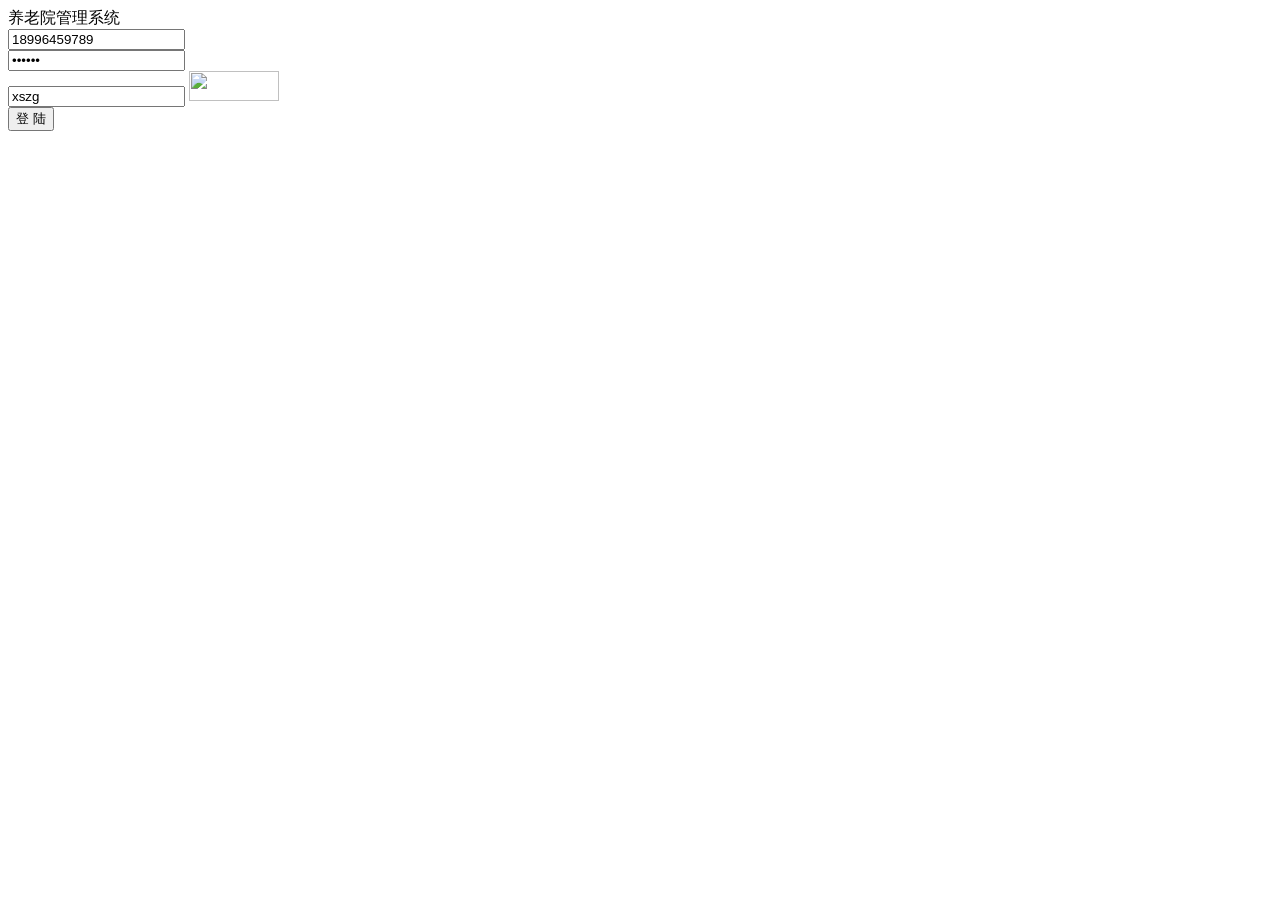
==== commit ed0ba0e0: "version:1.0.1 by:xhonell description:1、修复工具类bug" ====
--- a/src/main/webapp/Login/login.html
+++ b/src/main/webapp/Login/login.html
@@ -9,7 +9,7 @@
     <meta name="apple-mobile-web-app-status-bar-style" content="black">
     <meta name="apple-mobile-web-app-capable" content="yes">
     <meta name="format-detection" content="telephone=no">
-    <link rel="stylesheet" href="../lib/layui-v2.9.14/css/layui.css" media="all">
+    <link rel="stylesheet" href="/lib/layui-v2.9.14/css/layui.css" media="all">
     <!--[if lt IE 9]>
     <script src="https://cdn.staticfile.org/html5shiv/r29/html5.min.js"></script>
     <script src="https://cdn.staticfile.org/respond.js/1.4.2/respond.min.js"></script>
@@ -21,12 +21,12 @@
     <div></div>
     <div class="admin-login-background">
         <div class="admin-header">
-            <span>layuimini</span>
+            <span>养老院管理系统</span>
         </div>
         <form class="layui-form" action="">
             <div>
                 <i class="layui-icon layui-icon-username admin-icon"></i>
-                <input type="text" name="username" placeholder="请输入用户名" autocomplete="off" class="layui-input admin-input admin-input-username" value="admin">
+                <input type="text" name="username" placeholder="请输入用户名" autocomplete="off" class="layui-input admin-input admin-input-username" value="18996459789">
             </div>
             <div>
                 <i class="layui-icon layui-icon-password admin-icon"></i>
@@ -34,13 +34,13 @@
             </div>
             <div>
                 <input type="text" name="captcha" placeholder="请输入验证码" autocomplete="off" class="layui-input admin-input admin-input-verify" value="xszg">
-                <img class="admin-captcha" width="90" height="30" src="../images/captcha.jpg">
+                <img class="admin-captcha" width="90" height="30" src="/images/captcha.jpg">
             </div>
             <button class="layui-btn admin-button" lay-submit="" lay-filter="login">登 陆</button>
         </form>
     </div>
 </div>
-<script src="../lib/layui-v2.9.14/layui.js" charset="utf-8"></script>
+<script src="/lib/layui-v2.9.14/layui.js" charset="utf-8"></script>
 <script src="/js/jquery.js"></script>
 <script src="/Login/login.js"></script>
 
